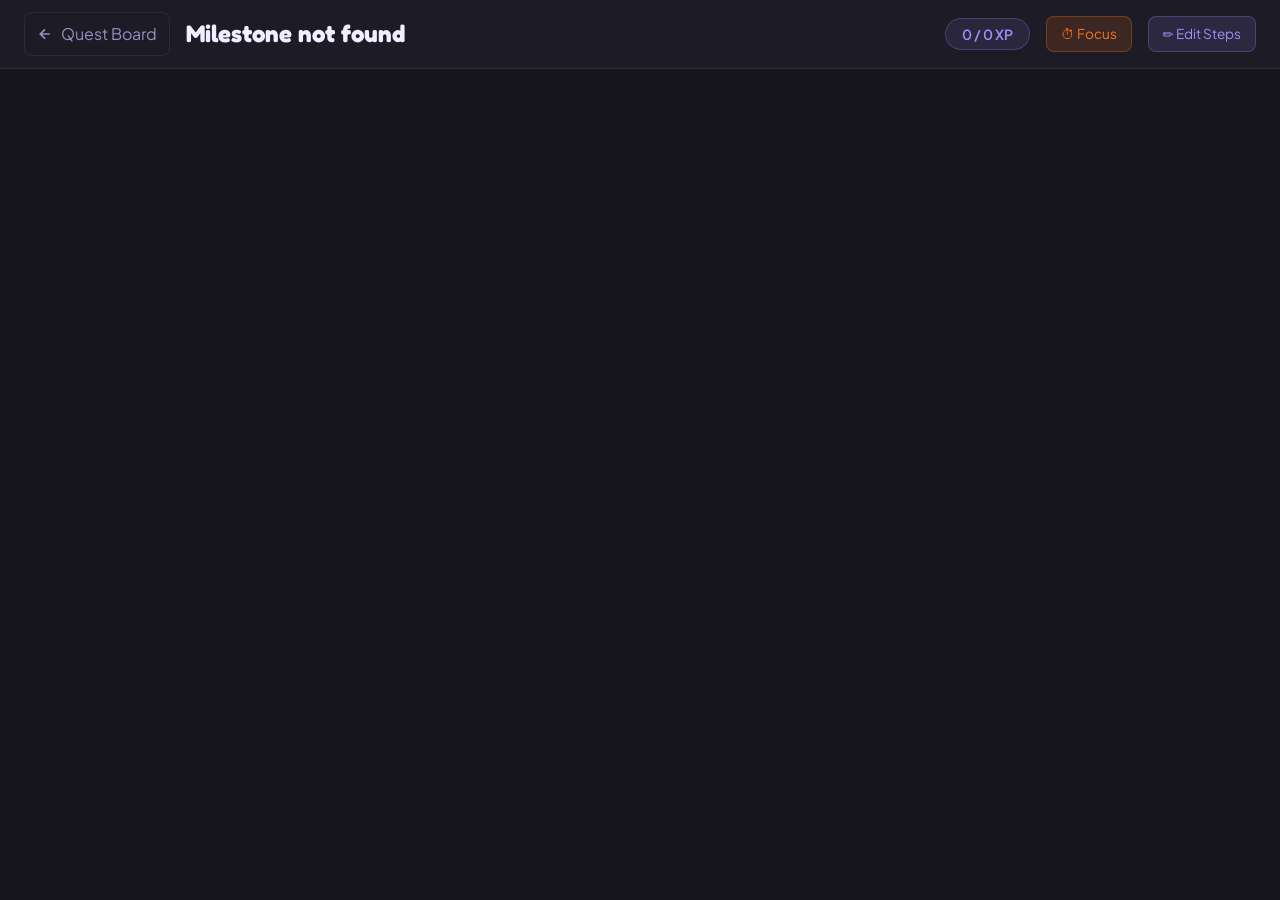
==== detail.html @ 84601f01 "Track restructure: 4 required papers + CSS badges + task editing + dep arrows - data.js: Fixed 128 o" ====
<!DOCTYPE html>
<html lang="en" data-theme="dark">
<head>
  <meta charset="UTF-8" />
  <meta name="viewport" content="width=device-width, initial-scale=1.0" />
  <title>Quest Path — Rahma's Quest Board</title>
  <link rel="preconnect" href="https://fonts.googleapis.com" />
  <link rel="preconnect" href="https://fonts.gstatic.com" crossorigin />
  <link href="https://fonts.googleapis.com/css2?family=Fredoka:wght@400;500;600;700&family=Plus+Jakarta+Sans:wght@400;500;600;700&display=swap" rel="stylesheet" />
  <link rel="stylesheet" href="style.css" />
</head>
<body class="detail-page">

<!-- HEADER -->
<header class="detail-header">
  <div class="detail-header-inner">
    <a href="index.html" class="back-btn">
      <svg width="16" height="16" viewBox="0 0 24 24" fill="none" stroke="currentColor" stroke-width="2.5"><path d="M19 12H5M12 19l-7-7 7-7"/></svg>
      Quest Board
    </a>
    <div class="detail-milestone-title" id="detailTitle">Loading…</div>
    <div class="xp-progress-badge" id="xpProgressBadge">0 / 0 XP</div>
    <button class="focus-mode-btn" id="detailFocusBtn" style="flex-shrink:0">⏱ Focus</button>
    <button class="edit-steps-btn" id="editStepsBtn" title="Add, remove or edit steps in this milestone">✏️ Edit Steps</button>
    <!-- Lead time warning (inline) -->
    <div id="detailLeadWarn" class="lead-time-badge" style="display:none"></div>
  </div>
</header>

<!-- CANDY LAND PATH -->
<div class="candy-path-container">
  <div class="candy-path" id="candyPath">
    <!-- Rendered by JS -->
  </div>
</div>

<!-- EDIT STEPS MODAL -->
<div class="edit-steps-overlay" id="editStepsOverlay" style="display:none" role="dialog" aria-modal="true" aria-label="Edit steps">
  <div class="edit-steps-modal">
    <div class="edit-steps-header">
      <h3 class="edit-steps-title">✏️ Edit Steps</h3>
      <button class="edit-steps-close" id="editStepsClose" aria-label="Close">&times;</button>
    </div>
    <p class="edit-steps-hint">Edits are saved locally and override the defaults for this milestone only.</p>
    <div class="edit-steps-list" id="editStepsList"></div>
    <div class="edit-steps-footer">
      <button class="edit-add-btn" id="editAddStepBtn">+ Add Step</button>
      <button class="edit-reset-btn" id="editResetBtn">Reset to defaults</button>
      <button class="edit-apply-btn" id="editApplyBtn">✓ Apply &amp; Close</button>
    </div>
  </div>
</div>

<!-- STEP DETAIL DRAWER -->
<div class="step-drawer-overlay" id="stepDrawerOverlay">
  <div class="step-drawer" id="stepDrawer" role="dialog" aria-modal="true">
    <div class="step-drawer-handle"></div>
    <div class="step-drawer-header">
      <div>
        <div id="drawerTypeBadge" class="step-type-badge type-code" style="margin-bottom:8px"></div>
        <h3 class="step-drawer-title" id="drawerTitle">Step title</h3>
      </div>
      <button class="step-drawer-close" id="drawerClose" aria-label="Close">
        <svg width="14" height="14" viewBox="0 0 24 24" fill="none" stroke="currentColor" stroke-width="2.5"><path d="M18 6 6 18M6 6l12 12"/></svg>
      </button>
    </div>

    <p class="step-drawer-desc" id="drawerDesc"></p>

    <!-- Gate criteria (shown for gate steps) -->
    <div id="drawerGateBox" class="gate-criteria-box" style="display:none">
      <div class="gate-criteria-title">🛡 Robustness Gate Criteria</div>
      <div id="drawerGateItems"></div>
    </div>

    <!-- Checklist -->
    <div id="drawerChecklistSection" style="display:none">
      <div class="checklist-section-title">Checklist</div>
      <div id="drawerChecklist"></div>
    </div>

    <!-- TRIAGE FIELDS IN STEP DRAWER -->
    <div class="triage-fields-section" style="margin-top:20px">
      <div class="triage-fields-title">Priority & Triage</div>
      <div class="triage-field-row">
        <label class="triage-toggle-label">
          <input type="checkbox" id="drawerPhdCritical" checked />
          <span class="triage-toggle-switch"></span>
          PhD Critical Path
        </label>
        <span class="triage-field-hint">On the path to graduation/publication?</span>
      </div>
      <div class="triage-field-row">
        <label class="modal-field-label" for="drawerDueDate">Due Date</label>
        <input type="date" id="drawerDueDate" class="modal-input triage-date-input" />
        <span class="triage-field-hint">External deadlines only</span>
      </div>
      <div class="triage-field-row">
        <label class="modal-field-label" for="drawerComputeLead">Compute/wet-lab lead time (hours)</label>
        <input type="number" id="drawerComputeLead" class="modal-input triage-number-input" placeholder="e.g. 24, 72" min="0" />
        <span class="triage-field-hint">e.g. 24 for decoder run, 72 for IF protocol</span>
      </div>
    </div>

    <div class="drawer-actions" id="drawerActions">
      <button class="focus-session-btn" id="drawerFocusBtn">⏱ Start 90-min Focus Session</button>
      <button class="mark-done-btn" id="drawerMarkDone">✓ Mark Step Complete</button>
    </div>

    <!-- Session count -->
    <div class="session-dots-area" id="drawerSessionArea" style="margin-top:16px">
      <div class="session-dots-label">Focus Sessions</div>
      <div class="session-dots" id="drawerSessionDots"></div>
    </div>
  </div>
</div>

<!-- CONFETTI -->
<canvas id="confettiCanvas" aria-hidden="true"></canvas>

<script src="data.js"></script>
<script src="app.js"></script>
<script src="triage.js"></script>
<script>
// ============================================================
// DETAIL PAGE — Candy Land path renderer
// ============================================================

const STEPS_PER_ROW = 4;
const TYPE_CLASS = {
  code: 'type-code', figure: 'type-figure', wetlab: 'type-wetlab',
  learning: 'type-learning', validation: 'type-validation',
  writing: 'type-writing', setup: 'type-setup',
};
const TYPE_LABEL = {
  code: 'CODE', figure: 'FIGURE', wetlab: 'WET LAB',
  learning: 'LEARN', validation: 'VALIDATE', writing: 'WRITING', setup: 'SETUP',
};

let currentMilestone = null;
let currentStep = null;
let allFlatSteps = []; // [{step, milestoneId, isGate, isReward}, ...]

// Parse URL param
function getMilestoneId() {
  return new URLSearchParams(window.location.search).get('id');
}

function findMilestone(id) {
  for (const trackId of TRACK_ORDER) {
    for (const m of (QUEST_DATA[trackId] || [])) {
      if (m.id === id) return m;
    }
  }
  // Custom projects
  for (const proj of loadCustomProjects()) {
    for (const m of (proj.milestones || [])) {
      if (m.id === id) return m;
    }
  }
  return null;
}

function getAccentVar(category) {
  const map = {
    flagship:'var(--c-flagship)', methods:'var(--c-methods)', network:'var(--c-network)',
    package:'var(--c-package)', cursor:'var(--c-cursor)', learning:'var(--c-learning)', career:'var(--c-career)',
  };
  return map[category] || 'var(--c-flagship)';
}

// Custom steps helpers (defined early so buildFlatSteps can use them)
function _getCustomStepsEarly(milestoneId) {
  try { return JSON.parse(localStorage.getItem('custom_steps_' + milestoneId) || 'null'); } catch { return null; }
}

// Build flat steps list including gate + reward sentinel
function buildFlatSteps(milestone) {
  const flat = [];
  // Use custom steps if present, otherwise use milestone.steps
  const custom = _getCustomStepsEarly(milestone.id);
  const stepsToUse = custom !== null ? custom : (milestone.steps || []);
  stepsToUse.forEach(step => {
    flat.push({ step, milestoneId: milestone.id, isGate: false, isReward: false });
  });
  if (milestone.gate) {
    flat.push({
      step: { id: milestone.id + '-gate', title: milestone.gate.title, type: 'gate', xp: 0 },
      milestoneId: milestone.id, isGate: true, isReward: false, gate: milestone.gate,
    });
  }
  flat.push({
    step: { id: milestone.id + '-reward', title: milestone.reward || '🏆 Milestone Complete!', type: 'reward', xp: 0 },
    milestoneId: milestone.id, isGate: false, isReward: true,
  });
  return flat;
}

function getStepStatus(milestoneId, stepId, idx, flatSteps) {
  // Gate/reward use special keys
  const ss = getStepState(milestoneId, stepId);
  if (ss.status === 'done') return 'done';
  // Determine if unlocked: step 0 always unlocked, otherwise prev must be done
  if (idx === 0) return ss.status === 'inprogress' ? 'active' : 'active'; // first step always active
  const prevEntry = flatSteps[idx - 1];
  if (!prevEntry) return 'locked';
  const prevState = getStepState(milestoneId, prevEntry.step.id);
  if (prevState.status === 'done') {
    return ss.status === 'inprogress' ? 'active' : 'active';
  }
  return 'locked';
}

function computeStepStatuses(milestoneId, flatSteps) {
  // Walk through, determine each step's effective display state
  const statuses = [];
  let foundActive = false;
  for (let i = 0; i < flatSteps.length; i++) {
    const entry = flatSteps[i];
    const ss = getStepState(milestoneId, entry.step.id);
    if (ss.status === 'done') {
      statuses.push('done');
    } else if (!foundActive) {
      // First non-done step = active
      foundActive = true;
      statuses.push('active');
    } else {
      statuses.push('locked');
    }
  }
  return statuses;
}

// SVG avatar — little researcher
const AVATAR_SVG = `<svg width="32" height="36" viewBox="0 0 32 36" fill="none" xmlns="http://www.w3.org/2000/svg" aria-label="You are here">
  <circle cx="16" cy="8" r="6" fill="#a78bfa"/>
  <path d="M6 28c0-5.523 4.477-10 10-10s10 4.477 10 10" fill="#a78bfa" opacity="0.85"/>
  <rect x="11" y="18" width="10" height="11" rx="2" fill="#06b6d4" opacity="0.9"/>
  <circle cx="16" cy="8" r="3.5" fill="white" opacity="0.3"/>
  <circle cx="14.5" cy="7.5" r="1" fill="white"/>
  <circle cx="17.5" cy="7.5" r="1" fill="white"/>
  <path d="M14 10 Q16 11.5 18 10" stroke="white" stroke-width="1" stroke-linecap="round" fill="none"/>
  <ellipse cx="16" cy="36" rx="8" ry="3" fill="#a78bfa" opacity="0.18"/>
</svg>`;

function renderPath(milestone) {
  const container = document.getElementById('candyPath');
  container.innerHTML = '';
  const accent = getAccentVar(milestone.category);
  document.documentElement.style.setProperty('--detail-accent', accent);

  const flatSteps = buildFlatSteps(milestone);
  allFlatSteps = flatSteps;
  const statuses = computeStepStatuses(milestone.id, flatSteps);
  const activeIdx = statuses.indexOf('active');

  // Chunk into rows of STEPS_PER_ROW
  let idx = 0;
  let rowNum = 0;
  while (idx < flatSteps.length) {
    const rowEntries = flatSteps.slice(idx, idx + STEPS_PER_ROW);
    const rowStatuses = statuses.slice(idx, idx + STEPS_PER_ROW);
    const isReverse = rowNum % 2 === 1;
    const isLastRow = idx + STEPS_PER_ROW >= flatSteps.length;

    const rowDiv = document.createElement('div');
    rowDiv.className = 'path-row' + (isReverse ? ' reverse' : '');

    rowEntries.forEach((entry, ri) => {
      const globalIdx = idx + ri;
      const status = rowStatuses[ri];
      const step = entry.step;

      // Step card
      const card = document.createElement('div');
      const isActive = status === 'active';
      const isDone = status === 'done';
      const isLocked = status === 'locked';
      let cardClass = 'step-card';
      if (entry.isGate) cardClass += ' gate-card';
      else if (entry.isReward) cardClass += ' reward-card';
      else if (isDone) cardClass += ' done';
      else if (isActive) cardClass += ' active';
      else if (isLocked) cardClass += ' locked';
      card.className = cardClass;
      card.dataset.stepIdx = globalIdx;
      card.setAttribute('tabindex', isLocked ? '-1' : '0');

      // Avatar on active step
      if (isActive) {
        const avatarWrap = document.createElement('div');
        avatarWrap.className = 'user-avatar-wrap';
        avatarWrap.setAttribute('aria-label', 'You are here');
        avatarWrap.innerHTML = AVATAR_SVG;
        card.appendChild(avatarWrap);
      }

      // Step number / icon
      const numDiv = document.createElement('div');
      numDiv.className = 'step-num';
      if (entry.isGate) numDiv.textContent = '🛡';
      else if (entry.isReward) numDiv.textContent = '🏆';
      else numDiv.textContent = (globalIdx + 1).toString();
      card.appendChild(numDiv);

      // Type badge
      const badge = document.createElement('div');
      const typeKey = step.type || 'code';
      badge.className = 'step-type-badge ' + (TYPE_CLASS[typeKey] || 'type-code');
      badge.textContent = entry.isGate ? 'GATE' : entry.isReward ? 'REWARD' : (TYPE_LABEL[typeKey] || typeKey.toUpperCase());
      card.appendChild(badge);

      // Title
      const titleDiv = document.createElement('div');
      titleDiv.className = 'step-title';
      titleDiv.textContent = step.title;
      card.appendChild(titleDiv);

      // XP
      if (step.xp && !entry.isGate && !entry.isReward) {
        const xpDiv = document.createElement('div');
        xpDiv.className = 'step-xp';
        xpDiv.textContent = '+' + step.xp + ' XP';
        card.appendChild(xpDiv);
      }

      // Overlay icons
      if (isDone) {
        const chk = document.createElement('div');
        chk.className = 'step-done-check';
        chk.textContent = '✓';
        card.appendChild(chk);
      } else if (isLocked) {
        const lck = document.createElement('div');
        lck.className = 'step-lock-icon';
        lck.textContent = '🔒';
        card.appendChild(lck);
      }

      // Lead time badge on step card
      const triageData = getStepTriageData(milestone.id, step.id);
      if (triageData && triageData.compute_lead_hrs && triageData.due_date && !isDone) {
        const warn = getLeadTimeWarning(triageData);
        if (warn) {
          const badge2 = document.createElement('div');
          badge2.className = 'step-lead-badge ' + (warn.level === 'red' ? 'lead-red' : 'lead-yellow');
          badge2.textContent = '⏰';
          badge2.title = warn.message;
          card.appendChild(badge2);
        }
      }

      // Quadrant badge
      if (!entry.isGate && !entry.isReward) {
        const q = getStepQuadrant(milestone.id, step.id, step);
        if (q === 'Q1') {
          const qb = document.createElement('div');
          qb.className = 'step-quadrant-badge q1-badge';
          qb.textContent = 'Q1';
          card.appendChild(qb);
        } else if (q === 'Q3') {
          const qb = document.createElement('div');
          qb.className = 'step-quadrant-badge q3-badge';
          qb.textContent = 'Q3';
          card.appendChild(qb);
        }
      }

      // Click handler
      if (!isLocked || entry.isReward) {
        card.addEventListener('click', () => openStepDrawer(globalIdx));
        card.addEventListener('keydown', e => { if (e.key === 'Enter' || e.key === ' ') openStepDrawer(globalIdx); });
      }

      rowDiv.appendChild(card);

      // Connector between cards
      if (ri < rowEntries.length - 1) {
        const conn = document.createElement('div');
        conn.className = 'connector';
        conn.setAttribute('aria-hidden', 'true');
        conn.innerHTML = '<svg width="14" height="14" viewBox="0 0 24 24" fill="none" stroke="currentColor" stroke-width="2.5" opacity="0.3"><path d="M5 12h14M12 5l7 7-7 7"/></svg>';
        rowDiv.appendChild(conn);
      }
    });

    container.appendChild(rowDiv);

    // Curved connector between rows (not after last)
    if (!isLastRow) {
      const connRow = document.createElement('div');
      connRow.className = 'path-row-connector' + (isReverse ? ' reverse' : '');
      connRow.setAttribute('aria-hidden', 'true');
      // A curved arrow suggesting the path turns
      connRow.innerHTML = isReverse
        ? `<svg width="48" height="40" viewBox="0 0 48 40" fill="none" stroke="currentColor" stroke-width="2" opacity="0.45"><path d="M44 4 C44 24 4 16 4 36" stroke-dasharray="4 3" stroke-linecap="round"/><path d="M4 30 L4 36 L10 36"/></svg>`
        : `<svg width="48" height="40" viewBox="0 0 48 40" fill="none" stroke="currentColor" stroke-width="2" opacity="0.45"><path d="M4 4 C4 24 44 16 44 36" stroke-dasharray="4 3" stroke-linecap="round"/><path d="M44 30 L44 36 L38 36"/></svg>`;
      container.appendChild(connRow);
    }

    idx += STEPS_PER_ROW;
    rowNum++;
  }
}

function updateXPBadge(milestone) {
  const badge = document.getElementById('xpProgressBadge');
  let earned = 0;
  let total = 0;
  (milestone.steps || []).forEach(step => {
    total += (step.xp || 0);
    if (getStepState(milestone.id, step.id).status === 'done') earned += (step.xp || 0);
  });
  badge.textContent = `${earned} / ${total} XP`;
}

// ---- STEP DRAWER ----
function openStepDrawer(flatIdx) {
  const entry = allFlatSteps[flatIdx];
  if (!entry) return;
  currentStep = entry;
  const step = entry.step;
  const milestoneId = entry.milestoneId;

  document.getElementById('drawerTitle').textContent = step.title;

  const typeKey = step.type || 'code';
  const typeBadge = document.getElementById('drawerTypeBadge');
  typeBadge.className = 'step-type-badge ' + (TYPE_CLASS[typeKey] || 'type-code');
  typeBadge.textContent = entry.isGate ? 'GATE' : entry.isReward ? 'REWARD' : (TYPE_LABEL[typeKey] || typeKey.toUpperCase());

  document.getElementById('drawerDesc').textContent = step.desc || (entry.isReward ? currentMilestone.reward || '' : '');

  // Gate box
  const gateBox = document.getElementById('drawerGateBox');
  const gateItems = document.getElementById('drawerGateItems');
  if (entry.isGate && entry.gate) {
    gateBox.style.display = '';
    gateItems.innerHTML = (entry.gate.items || []).map(item =>
      `<div class="gate-criteria-item"><span>◆</span><span>${item}</span></div>`
    ).join('');
  } else {
    gateBox.style.display = 'none';
  }

  // Checklist
  const checkSection = document.getElementById('drawerChecklistSection');
  const checkDiv = document.getElementById('drawerChecklist');
  if (step.checklist && step.checklist.length) {
    checkSection.style.display = '';
    const ss = getStepState(milestoneId, step.id);
    const checked = ss.checklist || {};
    checkDiv.innerHTML = '';
    step.checklist.forEach((item, ci) => {
      const row = document.createElement('div');
      row.className = 'checklist-item';
      const isChecked = !!checked['item' + ci];
      row.innerHTML = `
        <div class="checklist-checkbox ${isChecked ? 'checked' : ''}"></div>
        <span class="checklist-label ${isChecked ? 'checked' : ''}">${item}</span>
      `;
      row.addEventListener('click', () => toggleChecklist(milestoneId, step.id, ci, step.checklist.length));
      checkDiv.appendChild(row);
    });
  } else {
    checkSection.style.display = 'none';
  }

  // Triage fields
  const triageData = getStepTriageData(milestoneId, step.id);
  const defaultPhdCritical = step.phd_critical !== undefined ? step.phd_critical : true;
  document.getElementById('drawerPhdCritical').checked = triageData.phd_critical !== undefined ? triageData.phd_critical : defaultPhdCritical;
  document.getElementById('drawerDueDate').value = triageData.due_date || '';
  document.getElementById('drawerComputeLead').value = triageData.compute_lead_hrs !== undefined ? triageData.compute_lead_hrs : (step.compute_lead_hrs || '');

  // Session dots
  const sessionDots = document.getElementById('drawerSessionDots');
  const sessions = ss ? (ss.sessions || 0) : 0;
  sessionDots.innerHTML = '';
  const maxDots = Math.max(sessions + 3, 5);
  for (let i = 0; i < maxDots; i++) {
    const dot = document.createElement('div');
    dot.className = 'session-dot' + (i < sessions ? ' filled' : '');
    sessionDots.appendChild(dot);
  }

  // Mark done button state
  const markDoneBtn = document.getElementById('drawerMarkDone');
  const stepSs = getStepState(milestoneId, step.id);
  if (stepSs.status === 'done') {
    markDoneBtn.textContent = '✓ Completed!';
    markDoneBtn.disabled = true;
  } else {
    markDoneBtn.textContent = '✓ Mark Step Complete';
    markDoneBtn.disabled = false;
    // Require all checklist items if checklist exists
    if (step.checklist && step.checklist.length) {
      const checked = getStepState(milestoneId, step.id).checklist || {};
      const allDone = step.checklist.every((_, ci) => !!checked['item' + ci]);
      markDoneBtn.disabled = !allDone;
      markDoneBtn.title = allDone ? '' : 'Complete all checklist items first';
    }
  }

  // Focus button
  document.getElementById('drawerFocusBtn').onclick = () => {
    window.location.href = `focus.html?stepId=${encodeURIComponent(step.id)}&milestoneId=${encodeURIComponent(milestoneId)}`;
  };

  // Hide actions for reward card
  document.getElementById('drawerActions').style.display = entry.isReward ? 'none' : '';

  // Open
  const overlay = document.getElementById('stepDrawerOverlay');
  overlay.classList.add('open');
  document.body.style.overflow = 'hidden';
}

function closeStepDrawer() {
  // Save triage fields before closing
  if (currentStep) {
    const milestoneId = currentStep.milestoneId;
    const stepId = currentStep.step.id;
    saveStepTriageData(milestoneId, stepId, {
      phd_critical: document.getElementById('drawerPhdCritical').checked,
      due_date: document.getElementById('drawerDueDate').value || null,
      compute_lead_hrs: parseFloat(document.getElementById('drawerComputeLead').value) || null,
    });
  }
  document.getElementById('stepDrawerOverlay').classList.remove('open');
  document.body.style.overflow = '';
  currentStep = null;
}

function toggleChecklist(milestoneId, stepId, ci, total) {
  const ss = getStepState(milestoneId, stepId);
  const checked = { ...(ss.checklist || {}) };
  checked['item' + ci] = !checked['item' + ci];
  setStepState(milestoneId, stepId, { checklist: checked });

  // Re-render checklist in drawer
  const checkDiv = document.getElementById('drawerChecklist');
  checkDiv.querySelectorAll('.checklist-item').forEach((row, idx) => {
    const box = row.querySelector('.checklist-checkbox');
    const label = row.querySelector('.checklist-label');
    const isNowChecked = !!checked['item' + idx];
    box.className = 'checklist-checkbox' + (isNowChecked ? ' checked' : '');
    label.className = 'checklist-label' + (isNowChecked ? ' checked' : '');
  });

  // Update mark done button
  const markDoneBtn = document.getElementById('drawerMarkDone');
  const allDone = Object.keys(checked).length === total && Object.values(checked).every(Boolean);
  markDoneBtn.disabled = !allDone;
  markDoneBtn.title = allDone ? '' : 'Complete all checklist items first';
}

function markStepDone() {
  if (!currentStep) return;
  const { step, milestoneId } = currentStep;
  const ss = getStepState(milestoneId, step.id);
  if (ss.status === 'done') return;

  setStepState(milestoneId, step.id, { status: 'done' });

  // XP gain notification
  if (step.xp) {
    showXPToast(step.xp, step.title);
  }

  closeStepDrawer();
  renderPath(currentMilestone);
  updateXPBadge(currentMilestone);
  triggerConfetti();

  // Check if all steps done → milestone done
  const allDone = (currentMilestone.steps || []).every(s => getStepState(milestoneId, s.id).status === 'done');
  if (allDone) {
    setMilestoneState(milestoneId, { status: 'done' });
  }
}

function showXPToast(xp, title) {
  const toast = document.createElement('div');
  toast.className = 'xp-toast';
  toast.innerHTML = `<span class="xp-toast-num">+${xp} XP</span><span class="xp-toast-label">${title}</span>`;
  document.body.appendChild(toast);
  setTimeout(() => toast.classList.add('show'), 50);
  setTimeout(() => {
    toast.classList.remove('show');
    setTimeout(() => toast.remove(), 400);
  }, 2500);
}

// ---- INIT ----
document.addEventListener('DOMContentLoaded', () => {
  loadState();
  // Apply saved theme
  const theme = localStorage.getItem('theme') || 'dark';
  document.documentElement.setAttribute('data-theme', theme);

  const milestoneId = getMilestoneId();
  if (!milestoneId) {
    document.getElementById('detailTitle').textContent = 'Milestone not found';
    return;
  }

  currentMilestone = findMilestone(milestoneId);
  if (!currentMilestone) {
    document.getElementById('detailTitle').textContent = 'Milestone not found';
    return;
  }

  document.title = currentMilestone.title + ' — Quest Board';
  document.getElementById('detailTitle').textContent = currentMilestone.emoji + ' ' + currentMilestone.title;

  // Focus button → top Q1/Q3 step
  document.getElementById('detailFocusBtn').addEventListener('click', () => {
    const flatSteps = buildFlatSteps(currentMilestone);
    const statuses = computeStepStatuses(currentMilestone.id, flatSteps);
    const activeIdx = statuses.indexOf('active');
    if (activeIdx >= 0 && !flatSteps[activeIdx].isGate && !flatSteps[activeIdx].isReward) {
      const step = flatSteps[activeIdx].step;
      window.location.href = `focus.html?stepId=${encodeURIComponent(step.id)}&milestoneId=${encodeURIComponent(currentMilestone.id)}`;
    } else {
      window.location.href = 'focus.html';
    }
  });

  renderPath(currentMilestone);
  updateXPBadge(currentMilestone);

  // Lead time warning in header
  checkDetailLeadWarning(currentMilestone);

  // Drawer events
  document.getElementById('drawerClose').addEventListener('click', closeStepDrawer);
  document.getElementById('stepDrawerOverlay').addEventListener('click', e => {
    if (e.target === document.getElementById('stepDrawerOverlay')) closeStepDrawer();
  });
  document.getElementById('drawerMarkDone').addEventListener('click', markStepDone);
  document.addEventListener('keydown', e => { if (e.key === 'Escape') { closeStepDrawer(); closeEditModal(); } });

  // Edit steps modal
  document.getElementById('editStepsBtn').addEventListener('click', openEditModal);
  document.getElementById('editStepsClose').addEventListener('click', closeEditModal);
  document.getElementById('editAddStepBtn').addEventListener('click', addNewStep);
  document.getElementById('editResetBtn').addEventListener('click', resetToDefault);
  document.getElementById('editApplyBtn').addEventListener('click', applyEditChanges);
  document.getElementById('editStepsOverlay').addEventListener('click', e => {
    if (e.target === document.getElementById('editStepsOverlay')) closeEditModal();
  });
});

// ---- STEP EDITING ----
function openEditModal() {
  if (!currentMilestone) return;
  const overlay = document.getElementById('editStepsOverlay');
  renderEditStepsList();
  overlay.style.display = 'flex';
  setTimeout(() => overlay.classList.add('open'), 10);
}
function closeEditModal() {
  const overlay = document.getElementById('editStepsOverlay');
  overlay.classList.remove('open');
  setTimeout(() => { overlay.style.display = 'none'; }, 250);
}

// Custom steps are stored in localStorage under key `custom_steps_<milestoneId>`
function getCustomSteps(milestoneId) {
  try { return JSON.parse(localStorage.getItem('custom_steps_' + milestoneId) || 'null'); } catch { return null; }
}
function saveCustomSteps(milestoneId, steps) {
  localStorage.setItem('custom_steps_' + milestoneId, JSON.stringify(steps));
}

// Merged steps: custom overrides default if present
function getMergedSteps(milestone) {
  const custom = getCustomSteps(milestone.id);
  return custom !== null ? custom : (milestone.steps || []);
}

function renderEditStepsList() {
  const mid = currentMilestone.id;
  const steps = getMergedSteps(currentMilestone);
  const list = document.getElementById('editStepsList');
  list.innerHTML = '';

  steps.forEach((step, i) => {
    const row = document.createElement('div');
    row.className = 'edit-step-row';
    row.dataset.idx = i;
    row.innerHTML = `
      <div class="edit-step-drag" title="Drag to reorder">↕</div>
      <div class="edit-step-info">
        <input class="edit-step-title-input" value="${escHtml(step.title)}" placeholder="Step title" data-idx="${i}" />
        <input class="edit-step-desc-input" value="${escHtml(step.desc || '')}" placeholder="Description (optional)" data-idx="${i}" />
      </div>
      <button class="edit-step-remove-btn" data-idx="${i}" title="Remove step">&times;</button>
    `;
    row.querySelector('.edit-step-remove-btn').addEventListener('click', () => {
      const s = getMergedSteps(currentMilestone);
      s.splice(i, 1);
      saveCustomSteps(mid, s);
      renderEditStepsList();
    });
    row.querySelector('.edit-step-title-input').addEventListener('input', e => {
      const s = getMergedSteps(currentMilestone);
      s[i].title = e.target.value;
      saveCustomSteps(mid, s);
    });
    row.querySelector('.edit-step-desc-input').addEventListener('input', e => {
      const s = getMergedSteps(currentMilestone);
      s[i].desc = e.target.value;
      saveCustomSteps(mid, s);
    });
    list.appendChild(row);
  });
}

function addNewStep() {
  const mid = currentMilestone.id;
  const s = getMergedSteps(currentMilestone);
  const newStep = {
    id: mid + '-custom-' + Date.now(),
    title: '',
    type: 'code',
    desc: '',
    checklist: [],
    xp: 5,
    cognitive_type: 'deep'
  };
  s.push(newStep);
  saveCustomSteps(mid, s);
  renderEditStepsList();
  // Focus the new title input
  const inputs = document.querySelectorAll('.edit-step-title-input');
  if (inputs.length) inputs[inputs.length - 1].focus();
}

function resetToDefault() {
  if (!currentMilestone) return;
  if (!confirm('Reset to the original steps? Your custom edits will be lost.')) return;
  localStorage.removeItem('custom_steps_' + currentMilestone.id);
  renderEditStepsList();
}

function applyEditChanges() {
  closeEditModal();
  // Re-read merged steps and patch into currentMilestone for rendering
  currentMilestone = Object.assign({}, currentMilestone, { steps: getMergedSteps(currentMilestone) });
  renderPath(currentMilestone);
  updateXPBadge(currentMilestone);
}

function escHtml(str) {
  return (str || '').replace(/&/g,'&amp;').replace(/</g,'&lt;').replace(/>/g,'&gt;').replace(/"/g,'&quot;');
}

function checkDetailLeadWarning(milestone) {
  const warnDiv = document.getElementById('detailLeadWarn');
  const flatSteps = buildFlatSteps(milestone);
  for (const entry of flatSteps) {
    if (entry.isGate || entry.isReward) continue;
    const triageData = getStepTriageData(milestone.id, entry.step.id);
    const leadHrs = triageData.compute_lead_hrs || entry.step.compute_lead_hrs;
    const dueDate = triageData.due_date;
    if (leadHrs && dueDate) {
      const warn = getLeadTimeWarning({ compute_lead_hrs: leadHrs, due_date: dueDate });
      if (warn) {
        warnDiv.style.display = '';
        warnDiv.className = 'lead-time-badge ' + (warn.level === 'red' ? 'lead-red' : 'lead-yellow');
        warnDiv.textContent = warn.level === 'red' ? '🚨 ' + warn.message : '⚠️ ' + warn.message;
        return;
      }
    }
  }
}
</script>
</body>
</html>
---- style.css ----
/* ============================================================
   RAHMA'S PHD QUEST BOARD — STYLES
   Candy Land / board game aesthetic with ADHD-friendly design
   ============================================================ */

/* ---------- DESIGN TOKENS ---------- */
:root {
  /* Type scale */
  --text-xs:   clamp(0.75rem,  0.7rem + 0.25vw, 0.875rem);
  --text-sm:   clamp(0.875rem, 0.8rem + 0.35vw, 1rem);
  --text-base: clamp(1rem,     0.95rem + 0.25vw, 1.125rem);
  --text-lg:   clamp(1.125rem, 1rem + 0.75vw,   1.5rem);
  --text-xl:   clamp(1.5rem,   1.2rem + 1.25vw, 2.25rem);
  --text-2xl:  clamp(2rem,     1.2rem + 2.5vw,  3.5rem);

  /* Spacing */
  --sp-1: 0.25rem; --sp-2: 0.5rem;  --sp-3: 0.75rem; --sp-4: 1rem;
  --sp-5: 1.25rem; --sp-6: 1.5rem;  --sp-8: 2rem;    --sp-10: 2.5rem;
  --sp-12: 3rem;   --sp-16: 4rem;   --sp-20: 5rem;   --sp-24: 6rem;

  /* Radii */
  --r-sm: 0.375rem; --r-md: 0.5rem; --r-lg: 0.75rem;
  --r-xl: 1rem;     --r-2xl: 1.5rem; --r-full: 9999px;

  /* Transitions */
  --ease: cubic-bezier(0.16, 1, 0.3, 1);
  --t-fast: 140ms var(--ease);
  --t-med:  220ms var(--ease);

  /* Track colors — Pastel Studio palette (soft, muted, colorful) */
  --c-dlpfc:    #f4a26d;  /* warm peach — RUSH DLPFC AD */
  --c-dg:       #7ec8a0;  /* sage green — DG Neurogenesis */
  --c-fic:      #a78bfa;  /* soft lavender — RUSH FIC AD */
  --c-bd2:      #f78ca0;  /* dusty rose — BD2 ACC */
  --c-eef2:     #5bc4d6;  /* powder blue — EEF2 Methods (prioritized) */
  --c-package:  #a3d977;  /* pistachio — txomics */
  --c-learning: #fbd26a;  /* butter yellow — Learning */
  --c-career:   #f9a8d4;  /* blush pink — Career */

  /* Legacy aliases for backward compat */
  --c-flagship: var(--c-dlpfc);
  --c-methods:  var(--c-fic);
  --c-network:  var(--c-eef2);
  --c-cursor:   var(--c-dg);

  /* Status colors */
  --s-done:        #10b981;
  --s-inprogress:  #f59e0b;
  --s-pending:     transparent;

  /* Fonts */
  --font-display: 'Fredoka', 'Nunito', system-ui, sans-serif;
  --font-body:    'Plus Jakarta Sans', 'Inter', system-ui, sans-serif;

  /* Content widths */
  --w-page: 1320px;
}

/* ---------- NEON NOIR (dark default) ---------- */
/* Charcoal bg + thin glowing borders + pastel accents on dark */
:root, [data-theme="dark"] {
  --bg:         #16151d;  /* near-black charcoal */
  --bg-2:       #1c1b26;  /* slightly lighter for header/cards */
  --surface:    #211f2e;  /* glass card surface */
  --surface-2:  #2a2840;  /* hover/selected surface */
  --border:     rgba(255,255,255,0.08);  /* barely-there thin border */
  --border-glow: rgba(167,139,250,0.25); /* accent glow border */
  --text:       #f0eeff;  /* warm near-white */
  --text-muted: #9490c0;  /* soft muted purple-grey */
  --text-faint: #3e3c5a;  /* very dim */
  --shadow-sm:  0 1px 4px rgba(0,0,0,0.4);
  --shadow-md:  0 4px 20px rgba(0,0,0,0.5);
  --shadow-lg:  0 12px 48px rgba(0,0,0,0.6);
  --hero-grad:  linear-gradient(135deg, #1a1830 0%, #251d42 50%, #1a2535 100%);
  --glass:      rgba(255,255,255,0.03);
  --glass-border: rgba(255,255,255,0.07);
}

/* ---------- LIGHT MODE (Pastel Studio) ---------- */
[data-theme="light"] {
  --bg:          #faf9f7;  /* warm off-white */
  --bg-2:        #ffffff;
  --surface:     #ffffff;
  --surface-2:   #f5f3f0;
  --border:      rgba(0,0,0,0.08);
  --border-glow: rgba(167,139,250,0.3);
  --text:        #1c1a2e;
  --text-muted:  #6b6690;
  --text-faint:  #c4c2d8;
  --shadow-sm:   0 1px 3px rgba(60,50,120,0.07);
  --shadow-md:   0 4px 16px rgba(60,50,120,0.10);
  --shadow-lg:   0 12px 40px rgba(60,50,120,0.14);
  --hero-grad:   linear-gradient(135deg, #e8e4f7 0%, #f0e8ff 50%, #e4f0f8 100%);
  --glass:       rgba(255,255,255,0.7);
  --glass-border: rgba(0,0,0,0.06);
}

/* ---------- BASE RESET ---------- */
*, *::before, *::after { box-sizing: border-box; margin: 0; padding: 0; }
html {
  -webkit-font-smoothing: antialiased;
  scroll-behavior: smooth;
  scroll-padding-top: var(--sp-16);
}
body {
  font-family: var(--font-body);
  font-size: var(--text-base);
  color: var(--text);
  background: var(--bg);
  min-height: 100dvh;
  line-height: 1.6;
}
img, svg { display: block; max-width: 100%; }
button { cursor: pointer; background: none; border: none; font: inherit; color: inherit; }
h1, h2, h3, h4 { font-family: var(--font-display); line-height: 1.15; text-wrap: balance; }

@media (prefers-reduced-motion: reduce) {
  *, *::before, *::after {
    animation-duration: 0.01ms !important;
    transition-duration: 0.01ms !important;
  }
}

/* ---------- SCROLLBAR ---------- */
::-webkit-scrollbar { width: 6px; height: 6px; }
::-webkit-scrollbar-track { background: transparent; }
::-webkit-scrollbar-thumb { background: var(--border); border-radius: var(--r-full); }

/* ============================================================
   HEADER
   ============================================================ */
.site-header {
  position: sticky;
  top: 0;
  z-index: 100;
  background: var(--bg-2);
  border-bottom: 1px solid var(--border);
  backdrop-filter: blur(12px);
  -webkit-backdrop-filter: blur(12px);
}
.header-inner {
  max-width: var(--w-page);
  margin: 0 auto;
  padding: var(--sp-3) var(--sp-6);
  display: flex;
  align-items: center;
  justify-content: space-between;
  gap: var(--sp-4);
}
.logo-area {
  display: flex;
  align-items: center;
  gap: var(--sp-3);
}
.logo-icon { flex-shrink: 0; }
.logo-text {
  display: flex;
  flex-direction: column;
  gap: 1px;
}
.logo-name {
  font-family: var(--font-display);
  font-size: var(--text-lg);
  font-weight: 700;
  background: linear-gradient(90deg, #a78bfa, #06b6d4);
  -webkit-background-clip: text;
  -webkit-text-fill-color: transparent;
  background-clip: text;
  line-height: 1.1;
}
.logo-sub {
  font-size: var(--text-xs);
  color: var(--text-muted);
}
.header-right {
  display: flex;
  align-items: center;
  gap: var(--sp-4);
}
.graduation-countdown {
  display: flex;
  flex-direction: column;
  align-items: flex-end;
  gap: 1px;
}
.countdown-label {
  font-size: var(--text-xs);
  color: var(--text-muted);
  text-transform: uppercase;
  letter-spacing: 0.05em;
}
.countdown-value {
  font-family: var(--font-display);
  font-size: var(--text-sm);
  font-weight: 700;
  color: var(--c-career);
}
.theme-toggle {
  width: 36px;
  height: 36px;
  border-radius: var(--r-full);
  border: 1px solid var(--border);
  display: flex;
  align-items: center;
  justify-content: center;
  color: var(--text-muted);
  transition: background var(--t-fast), color var(--t-fast);
}
.theme-toggle:hover { background: var(--surface-2); color: var(--text); }

/* ============================================================
   HERO BANNER
   ============================================================ */
.hero-banner {
  background: var(--hero-grad);
  padding: clamp(var(--sp-10), 6vw, var(--sp-20)) var(--sp-6);
  text-align: center;
  position: relative;
  overflow: hidden;
}
.hero-banner::before {
  content: '';
  position: absolute;
  inset: 0;
  background: url("data:image/svg+xml,%3Csvg width='60' height='60' viewBox='0 0 60 60' xmlns='http://www.w3.org/2000/svg'%3E%3Cg fill='none' fill-rule='evenodd'%3E%3Ccircle fill='rgba(255,255,255,0.04)' cx='30' cy='30' r='4'/%3E%3C/g%3E%3C/svg%3E") repeat;
  pointer-events: none;
}
.hero-content { position: relative; z-index: 1; max-width: 640px; margin: 0 auto; }
.hero-badge {
  display: inline-block;
  background: rgba(255,255,255,0.15);
  backdrop-filter: blur(8px);
  border: 1px solid rgba(255,255,255,0.2);
  border-radius: var(--r-full);
  padding: var(--sp-2) var(--sp-4);
  font-size: var(--text-sm);
  color: rgba(255,255,255,0.9);
  margin-bottom: var(--sp-4);
  letter-spacing: 0.04em;
}
.hero-title {
  font-size: var(--text-2xl);
  font-weight: 700;
  color: #ffffff;
  margin-bottom: var(--sp-3);
  letter-spacing: -0.02em;
}
.hero-sub {
  font-size: var(--text-base);
  color: rgba(255,255,255,0.75);
  margin-bottom: var(--sp-8);
  max-width: 52ch;
  margin-left: auto;
  margin-right: auto;
}

/* Progress summary */
.progress-summary {
  display: flex;
  align-items: center;
  justify-content: center;
  gap: var(--sp-6);
  background: rgba(255,255,255,0.1);
  backdrop-filter: blur(8px);
  border: 1px solid rgba(255,255,255,0.15);
  border-radius: var(--r-xl);
  padding: var(--sp-4) var(--sp-8);
  display: inline-flex;
}
.prog-item {
  display: flex;
  flex-direction: column;
  align-items: center;
  gap: var(--sp-1);
}
.prog-num {
  font-family: var(--font-display);
  font-size: var(--text-xl);
  font-weight: 700;
  color: #fff;
  line-height: 1;
}
.prog-label {
  font-size: var(--text-xs);
  color: rgba(255,255,255,0.65);
  text-transform: uppercase;
  letter-spacing: 0.06em;
}
.prog-divider {
  width: 1px;
  height: 36px;
  background: rgba(255,255,255,0.2);
}

/* ============================================================
   LEGEND BAR
   ============================================================ */
.legend-bar {
  background: var(--surface);
  border-bottom: 1px solid var(--border);
  padding: var(--sp-3) var(--sp-6);
  position: sticky;
  top: 57px;
  z-index: 90;
}
.legend-inner {
  max-width: var(--w-page);
  margin: 0 auto;
  display: flex;
  align-items: center;
  gap: var(--sp-6);
  flex-wrap: wrap;
}
.legend-title {
  font-size: var(--text-xs);
  font-weight: 600;
  color: var(--text-muted);
  text-transform: uppercase;
  letter-spacing: 0.07em;
  white-space: nowrap;
}
.legend-items {
  display: flex;
  gap: var(--sp-4);
  flex-wrap: wrap;
  align-items: center;
}
.legend-item {
  display: flex;
  align-items: center;
  gap: var(--sp-2);
  font-size: var(--text-xs);
  color: var(--text-muted);
  white-space: nowrap;
}
.legend-dot {
  width: 10px;
  height: 10px;
  border-radius: var(--r-full);
  flex-shrink: 0;
}
/* New track dots */
.dot-dlpfc    { background: var(--c-dlpfc);    }
.dot-fic      { background: var(--c-fic);      }
.dot-bd2      { background: var(--c-bd2);      }
.dot-dg       { background: var(--c-dg);       }
.dot-eef2     { background: var(--c-eef2);     }
.dot-package  { background: var(--c-package);  }
.dot-learning { background: var(--c-learning); }
.dot-career   { background: var(--c-career);   }
.dot-postgrad { background: var(--c-network);  }
/* Legacy aliases */
.dot-flagship { background: var(--c-flagship); }
.dot-methods  { background: var(--c-methods);  }

/* ============================================================
   TRACK BADGES (Required / Optional / Post-Grad)
   ============================================================ */
.required-badge,
.optional-badge,
.postgrad-badge {
  display: inline-flex;
  align-items: center;
  font-size: 0.62rem;
  font-weight: 700;
  letter-spacing: 0.06em;
  text-transform: uppercase;
  padding: 2px 7px;
  border-radius: var(--r-full);
  vertical-align: middle;
  margin-left: var(--sp-2);
  line-height: 1.5;
}
.required-badge {
  background: rgba(244,162,109,0.18);  /* peach tint — matches dlpfc */
  color: #e8894a;
  border: 1px solid rgba(244,162,109,0.35);
}
.optional-badge {
  background: rgba(91,196,214,0.15);   /* powder blue tint — matches eef2 */
  color: #4aafbf;
  border: 1px solid rgba(91,196,214,0.30);
}
.postgrad-badge {
  background: rgba(156,163,175,0.15);
  color: var(--text-muted);
  border: 1px solid rgba(156,163,175,0.25);
}

/* ============================================================
   REQUIRED TRACK — subtle left accent glow
   ============================================================ */
.track-required {
  border-left: 3px solid var(--c-dlpfc);
}
.track-required[data-track="fic"]  { border-left-color: var(--c-fic); }
.track-required[data-track="bd2"]  { border-left-color: var(--c-bd2); }
.track-required[data-track="dg"]   { border-left-color: var(--c-dg);  }

/* ============================================================
   LEGEND CHIPS (tiny inline pills in legend bar)
   ============================================================ */
.legend-req-chip,
.legend-opt-chip {
  font-size: 0.58rem;
  font-weight: 700;
  letter-spacing: 0.05em;
  text-transform: uppercase;
  padding: 1px 5px;
  border-radius: var(--r-full);
  vertical-align: middle;
  margin-left: 3px;
}
.legend-req-chip {
  background: rgba(244,162,109,0.18);
  color: #e8894a;
  border: 1px solid rgba(244,162,109,0.30);
}
.legend-opt-chip {
  background: rgba(91,196,214,0.15);
  color: #4aafbf;
  border: 1px solid rgba(91,196,214,0.25);
}

/* ============================================================
   DEP ARROW LEGEND CHIP (in legend bar)
   ============================================================ */
.dep-arrow-legend {
  display: inline-flex;
  align-items: center;
  gap: 4px;
  font-size: 0.68rem;
  font-weight: 600;
  color: var(--text-muted);
  background: var(--surface-2);
  border: 1px solid var(--border);
  border-radius: var(--r-full);
  padding: 2px 9px;
  cursor: default;
  white-space: nowrap;
  transition: color var(--t-fast), border-color var(--t-fast);
}
.dep-arrow-legend:hover {
  color: var(--text);
  border-color: var(--text-muted);
}

/* ============================================================
   BOARD CONTAINER & TRACKS
   ============================================================ */
.board-container {
  max-width: var(--w-page);
  margin: 0 auto;
  padding: var(--sp-8) var(--sp-6) var(--sp-24);
  display: flex;
  flex-direction: column;
  gap: var(--sp-10);
  position: relative; /* required for dep-arrows SVG overlay */
}

/* Dependency arrow overlay — drawn by JS in All Projects view */
.dep-arrows-overlay {
  position: absolute;
  top: 0; left: 0;
  pointer-events: none;
  z-index: 5;
}

.track {
  border-radius: var(--r-2xl);
  background: var(--surface);
  border: 1px solid var(--border);
  overflow: hidden;
  box-shadow: var(--shadow-sm);
  transition: box-shadow var(--t-med);
}
.track:hover { box-shadow: var(--shadow-md); }

/* Track header */
.track-header {
  display: flex;
  align-items: center;
  gap: var(--sp-4);
  padding: var(--sp-5) var(--sp-6);
  border-bottom: 1px solid var(--border);
  background: var(--surface-2);
}
.track-icon {
  font-size: 1.75rem;
  flex-shrink: 0;
  line-height: 1;
}
.track-title {
  font-size: var(--text-lg);
  font-weight: 700;
  color: var(--text);
  margin: 0;
}
.track-desc {
  font-size: var(--text-xs);
  color: var(--text-muted);
  margin-top: var(--sp-1);
}
.track-progress-ring {
  margin-left: auto;
  flex-shrink: 0;
  /* Mini progress badge rendered by JS */
}
.track-prog-badge {
  display: flex;
  align-items: center;
  gap: var(--sp-2);
  background: var(--surface);
  border: 1px solid var(--border);
  border-radius: var(--r-full);
  padding: var(--sp-1) var(--sp-3);
  font-size: var(--text-xs);
  font-weight: 600;
  color: var(--text-muted);
  white-space: nowrap;
}
.track-prog-bar {
  width: 60px;
  height: 6px;
  background: var(--border);
  border-radius: var(--r-full);
  overflow: hidden;
}
.track-prog-fill {
  height: 100%;
  border-radius: var(--r-full);
  transition: width 0.6s var(--ease);
}

/* ============================================================
   BOARD ROW — the Candy Land path
   ============================================================ */
.board-row {
  display: flex;
  flex-wrap: wrap;
  gap: var(--sp-4);
  padding: var(--sp-6);
  align-items: flex-start;
}

/* ============================================================
   MILESTONE CARD (the squares on the board)
   ============================================================ */
.milestone-card {
  position: relative;
  flex: 0 0 auto;
  width: clamp(140px, 16vw, 180px);
  border-radius: var(--r-xl);
  border: 2px solid transparent;
  background: var(--bg);
  padding: var(--sp-4);
  cursor: pointer;
  transition: transform var(--t-fast), box-shadow var(--t-fast), border-color var(--t-fast);
  display: flex;
  flex-direction: column;
  gap: var(--sp-2);
  user-select: none;
}
.milestone-card:hover {
  transform: translateY(-4px) scale(1.02);
  box-shadow: var(--shadow-md);
}
.milestone-card:active { transform: translateY(-1px) scale(0.99); }
.milestone-card:focus-visible {
  outline: 3px solid var(--c-flagship);
  outline-offset: 2px;
}

/* Track color accent on left edge */
.milestone-card::before {
  content: '';
  position: absolute;
  left: 0;
  top: var(--sp-3);
  bottom: var(--sp-3);
  width: 4px;
  border-radius: var(--r-full);
  background: var(--card-accent, var(--c-flagship));
}

/* Status states */
.milestone-card[data-status="done"] {
  background: color-mix(in oklab, var(--card-accent) 8%, var(--bg));
  border-color: color-mix(in oklab, var(--card-accent) 40%, transparent);
}
.milestone-card[data-status="inprogress"] {
  border-color: color-mix(in oklab, var(--card-accent) 60%, transparent);
  background: color-mix(in oklab, var(--card-accent) 5%, var(--bg));
  animation: pulse-border 2.5s ease-in-out infinite;
}
.milestone-card[data-status="pending"] {
  opacity: 0.85;
}

@keyframes pulse-border {
  0%, 100% { border-color: color-mix(in oklab, var(--card-accent) 30%, transparent); }
  50% { border-color: color-mix(in oklab, var(--card-accent) 70%, transparent); }
}

/* Card elements */
.card-emoji {
  font-size: 1.5rem;
  line-height: 1;
  margin-left: var(--sp-2);
}
.card-title {
  font-family: var(--font-display);
  font-size: var(--text-sm);
  font-weight: 600;
  color: var(--text);
  line-height: 1.25;
  margin-left: var(--sp-2);
}
.card-priority {
  font-size: var(--text-xs);
  color: var(--text-faint);
  margin-left: var(--sp-2);
}
.card-status-icon {
  position: absolute;
  top: var(--sp-2);
  right: var(--sp-2);
  width: 22px;
  height: 22px;
  border-radius: var(--r-full);
  display: flex;
  align-items: center;
  justify-content: center;
  font-size: 12px;
  transition: background var(--t-fast);
}
.status-icon-done       { background: var(--s-done); color: white; }
.status-icon-inprogress { background: var(--s-inprogress); color: white; }
.status-icon-pending    { background: var(--border); color: var(--text-faint); }

/* Connector dot between cards */
.connector {
  display: flex;
  align-items: center;
  justify-content: center;
  flex-shrink: 0;
  align-self: center;
  color: var(--text-faint);
  font-size: 1.2rem;
  user-select: none;
}

/* ============================================================
   MODAL
   ============================================================ */
.modal-overlay {
  position: fixed;
  inset: 0;
  background: rgba(10, 8, 25, 0.7);
  backdrop-filter: blur(8px);
  z-index: 500;
  display: flex;
  align-items: center;
  justify-content: center;
  padding: var(--sp-4);
  opacity: 0;
  pointer-events: none;
  transition: opacity var(--t-med);
}
.modal-overlay.open {
  opacity: 1;
  pointer-events: all;
}
.modal-card {
  background: var(--surface);
  border: 1px solid var(--border);
  border-radius: var(--r-2xl);
  padding: var(--sp-8);
  width: 100%;
  max-width: 520px;
  max-height: 90dvh;
  overflow-y: auto;
  position: relative;
  box-shadow: var(--shadow-lg);
  transform: scale(0.95) translateY(12px);
  transition: transform var(--t-med);
}
.modal-overlay.open .modal-card {
  transform: scale(1) translateY(0);
}
.modal-close {
  position: absolute;
  top: var(--sp-4);
  right: var(--sp-4);
  width: 32px;
  height: 32px;
  border-radius: var(--r-full);
  border: 1px solid var(--border);
  display: flex;
  align-items: center;
  justify-content: center;
  color: var(--text-muted);
  transition: background var(--t-fast), color var(--t-fast);
}
.modal-close:hover { background: var(--surface-2); color: var(--text); }

.modal-category-badge {
  display: inline-flex;
  align-items: center;
  gap: var(--sp-2);
  padding: var(--sp-1) var(--sp-3);
  border-radius: var(--r-full);
  font-size: var(--text-xs);
  font-weight: 600;
  margin-bottom: var(--sp-4);
  letter-spacing: 0.04em;
  background: color-mix(in oklab, var(--card-accent, #888) 15%, transparent);
  color: var(--card-accent, #888);
  border: 1px solid color-mix(in oklab, var(--card-accent, #888) 30%, transparent);
}
.modal-title {
  font-size: var(--text-xl);
  font-weight: 700;
  color: var(--text);
  margin-bottom: var(--sp-4);
}
.modal-desc {
  font-size: var(--text-sm);
  color: var(--text-muted);
  line-height: 1.7;
  margin-bottom: var(--sp-6);
}
.modal-meta {
  background: var(--surface-2);
  border-radius: var(--r-lg);
  padding: var(--sp-4);
  margin-bottom: var(--sp-6);
  display: flex;
  flex-direction: column;
  gap: var(--sp-2);
}
.modal-meta-item {
  display: flex;
  align-items: flex-start;
  gap: var(--sp-2);
  font-size: var(--text-sm);
  color: var(--text-muted);
}
.modal-meta-bullet {
  flex-shrink: 0;
  color: var(--card-accent, #888);
  margin-top: 3px;
}
.modal-status-row {
  display: flex;
  align-items: center;
  gap: var(--sp-4);
  margin-bottom: var(--sp-4);
  flex-wrap: wrap;
}
.modal-status-label {
  font-size: var(--text-xs);
  font-weight: 600;
  color: var(--text-muted);
  text-transform: uppercase;
  letter-spacing: 0.06em;
  white-space: nowrap;
}
.status-buttons {
  display: flex;
  gap: var(--sp-2);
  flex-wrap: wrap;
}
.status-btn {
  padding: var(--sp-2) var(--sp-4);
  border-radius: var(--r-full);
  border: 1.5px solid var(--border);
  font-size: var(--text-xs);
  font-weight: 600;
  color: var(--text-muted);
  background: transparent;
  transition: all var(--t-fast);
  cursor: pointer;
  display: flex;
  align-items: center;
  gap: var(--sp-2);
}
.status-btn:hover { border-color: var(--card-accent, #888); color: var(--text); }
.status-btn.active-done {
  background: color-mix(in oklab, var(--s-done) 15%, transparent);
  border-color: var(--s-done);
  color: var(--s-done);
}
.status-btn.active-inprogress {
  background: color-mix(in oklab, var(--s-inprogress) 15%, transparent);
  border-color: var(--s-inprogress);
  color: var(--s-inprogress);
}
.status-btn.active-pending {
  background: var(--surface-2);
  border-color: var(--border);
  color: var(--text-muted);
}

/* Notes */
.modal-notes-row {
  display: flex;
  flex-direction: column;
  gap: var(--sp-2);
  margin-bottom: var(--sp-6);
}
.notes-label {
  font-size: var(--text-xs);
  font-weight: 600;
  color: var(--text-muted);
  text-transform: uppercase;
  letter-spacing: 0.06em;
}
.notes-area {
  background: var(--surface-2);
  border: 1px solid var(--border);
  border-radius: var(--r-lg);
  padding: var(--sp-3) var(--sp-4);
  font-family: var(--font-body);
  font-size: var(--text-sm);
  color: var(--text);
  resize: vertical;
  min-height: 80px;
  transition: border-color var(--t-fast);
  width: 100%;
}
.notes-area:focus { outline: none; border-color: var(--card-accent, #888); }
.notes-area::placeholder { color: var(--text-faint); }

.modal-save-btn {
  width: 100%;
  padding: var(--sp-3) var(--sp-6);
  background: linear-gradient(135deg, #a78bfa, #06b6d4);
  color: white;
  border-radius: var(--r-lg);
  font-family: var(--font-display);
  font-size: var(--text-base);
  font-weight: 600;
  transition: opacity var(--t-fast), transform var(--t-fast);
  letter-spacing: 0.02em;
}
.modal-save-btn:hover { opacity: 0.9; transform: translateY(-1px); }
.modal-save-btn:active { transform: translateY(0); }

/* ============================================================
   CONFETTI CANVAS
   ============================================================ */
#confettiCanvas {
  position: fixed;
  top: 0;
  left: 0;
  width: 100%;
  height: 100%;
  pointer-events: none;
  z-index: 1000;
}

/* ============================================================
   RESPONSIVE
   ============================================================ */
@media (max-width: 768px) {
  .board-row { gap: var(--sp-3); }
  .milestone-card { width: clamp(130px, 40vw, 160px); }
  .header-inner { padding: var(--sp-3) var(--sp-4); }
  .logo-sub { display: none; }
  .legend-bar { top: 52px; }
  .legend-items { gap: var(--sp-3); }
  .modal-card { padding: var(--sp-5); }
}

@media (max-width: 480px) {
  .milestone-card { width: calc(50% - var(--sp-2)); }
  .progress-summary { gap: var(--sp-4); padding: var(--sp-3) var(--sp-5); }
  .prog-num { font-size: var(--text-lg); }
  .board-container { padding: var(--sp-5) var(--sp-4) var(--sp-16); }
}

/* ============================================================
   V2 ADDITIONS — XP BAR, FOCUS MODE, DETAIL, TRACKER
   ============================================================ */

/* ---------- ACCENT GRADIENT VAR ---------- */
:root {
  --accent-grad: linear-gradient(90deg, #a78bfa, #06b6d4);
}

/* ---------- XP BAR ---------- */
.xp-bar-area {
  display: flex;
  align-items: center;
  gap: 8px;
  flex-shrink: 0;
}
.level-badge {
  background: var(--accent-grad);
  color: white;
  border-radius: 99px;
  padding: 2px 10px;
  font-family: var(--font-display);
  font-size: 0.8rem;
  font-weight: 600;
  white-space: nowrap;
  flex-shrink: 0;
}
.xp-bar-wrap {
  width: 100px;
  height: 8px;
  background: rgba(255,255,255,0.1);
  border-radius: 99px;
  overflow: hidden;
  flex-shrink: 0;
}
.xp-bar-fill {
  height: 100%;
  background: linear-gradient(90deg, #a78bfa, #06b6d4);
  border-radius: 99px;
  transition: width 0.6s ease;
  min-width: 4px;
}
.xp-label {
  font-size: 0.72rem;
  opacity: 0.6;
  white-space: nowrap;
  flex-shrink: 0;
}

/* ---------- FOCUS MODE BUTTON ---------- */
.focus-mode-btn {
  background: rgba(249,115,22,0.15);
  color: #f97316;
  border: 1px solid rgba(249,115,22,0.3);
  border-radius: 8px;
  padding: 6px 14px;
  font-size: 0.85rem;
  cursor: pointer;
  transition: all 0.2s;
  white-space: nowrap;
  font-family: var(--font-body);
}
.focus-mode-btn:hover { background: rgba(249,115,22,0.28); }

/* Edit Steps button (header) */
.edit-steps-btn {
  background: rgba(167,139,250,0.12);
  color: var(--c-fic);
  border: 1px solid rgba(167,139,250,0.28);
  border-radius: 8px;
  padding: 6px 14px;
  font-size: 0.85rem;
  cursor: pointer;
  transition: all 0.2s;
  white-space: nowrap;
  font-family: var(--font-body);
  flex-shrink: 0;
}
.edit-steps-btn:hover { background: rgba(167,139,250,0.22); }

/* ============================================================
   EDIT STEPS MODAL
   ============================================================ */
.edit-steps-overlay {
  position: fixed;
  inset: 0;
  background: rgba(0,0,0,0.6);
  z-index: 200;
  display: flex;
  align-items: center;
  justify-content: center;
  opacity: 0;
  transition: opacity 0.2s;
}
.edit-steps-overlay.open { opacity: 1; }
.edit-steps-modal {
  background: var(--surface);
  border: 1px solid var(--border);
  border-radius: var(--r-2xl);
  width: min(600px, 95vw);
  max-height: 80vh;
  display: flex;
  flex-direction: column;
  box-shadow: 0 24px 64px rgba(0,0,0,0.5);
  overflow: hidden;
  transform: scale(0.96);
  transition: transform 0.2s;
}
.edit-steps-overlay.open .edit-steps-modal { transform: scale(1); }
.edit-steps-header {
  display: flex;
  align-items: center;
  justify-content: space-between;
  padding: var(--sp-4) var(--sp-6);
  border-bottom: 1px solid var(--border);
  flex-shrink: 0;
}
.edit-steps-title {
  font-size: var(--text-lg);
  font-weight: 700;
  color: var(--text);
  margin: 0;
}
.edit-steps-close {
  background: none;
  border: none;
  font-size: 1.4rem;
  color: var(--text-muted);
  cursor: pointer;
  padding: 4px 10px;
  border-radius: var(--r-md);
  transition: background 0.15s;
}
.edit-steps-close:hover { background: var(--surface-2); color: var(--text); }
.edit-steps-hint {
  font-size: var(--text-sm);
  color: var(--text-muted);
  margin: 0;
  padding: var(--sp-2) var(--sp-6);
  border-bottom: 1px solid var(--border);
  background: var(--surface-2);
  flex-shrink: 0;
}
.edit-steps-list {
  overflow-y: auto;
  flex: 1;
  padding: var(--sp-3) var(--sp-4);
  display: flex;
  flex-direction: column;
  gap: var(--sp-2);
}
.edit-step-row {
  display: flex;
  align-items: flex-start;
  gap: var(--sp-3);
  background: var(--surface-2);
  border: 1px solid var(--border);
  border-radius: var(--r-lg);
  padding: var(--sp-3) var(--sp-3);
  transition: border-color 0.15s;
}
.edit-step-row:hover { border-color: var(--c-fic); }
.edit-step-drag {
  color: var(--text-muted);
  font-size: 1.1rem;
  padding-top: 6px;
  cursor: grab;
  flex-shrink: 0;
}
.edit-step-info {
  flex: 1;
  display: flex;
  flex-direction: column;
  gap: var(--sp-2);
}
.edit-step-title-input,
.edit-step-desc-input {
  background: var(--surface);
  border: 1px solid var(--border);
  border-radius: var(--r-md);
  color: var(--text);
  font-family: var(--font-body);
  padding: 6px 10px;
  font-size: var(--text-sm);
  width: 100%;
  transition: border-color 0.15s;
  box-sizing: border-box;
}
.edit-step-title-input {
  font-weight: 600;
}
.edit-step-desc-input {
  color: var(--text-muted);
  font-size: 0.78rem;
}
.edit-step-title-input:focus,
.edit-step-desc-input:focus {
  outline: none;
  border-color: var(--c-fic);
}
.edit-step-remove-btn {
  background: none;
  border: 1px solid transparent;
  color: var(--text-muted);
  font-size: 1.2rem;
  cursor: pointer;
  padding: 2px 8px;
  border-radius: var(--r-md);
  transition: all 0.15s;
  flex-shrink: 0;
  line-height: 1;
}
.edit-step-remove-btn:hover {
  background: rgba(239,68,68,0.12);
  color: #ef4444;
  border-color: rgba(239,68,68,0.3);
}
.edit-steps-footer {
  display: flex;
  align-items: center;
  gap: var(--sp-3);
  padding: var(--sp-4) var(--sp-6);
  border-top: 1px solid var(--border);
  background: var(--surface-2);
  flex-shrink: 0;
}
.edit-add-btn {
  background: rgba(163,217,119,0.15);
  color: var(--c-package);
  border: 1px solid rgba(163,217,119,0.3);
  border-radius: var(--r-md);
  padding: 7px 16px;
  font-size: 0.85rem;
  font-family: var(--font-body);
  font-weight: 600;
  cursor: pointer;
  transition: all 0.15s;
}
.edit-add-btn:hover { background: rgba(163,217,119,0.25); }
.edit-reset-btn {
  background: none;
  border: 1px solid var(--border);
  color: var(--text-muted);
  border-radius: var(--r-md);
  padding: 7px 14px;
  font-size: 0.82rem;
  font-family: var(--font-body);
  cursor: pointer;
  transition: all 0.15s;
  margin-left: auto;
}
.edit-reset-btn:hover { border-color: #ef4444; color: #ef4444; }
.edit-apply-btn {
  background: var(--c-fic);
  color: #fff;
  border: none;
  border-radius: var(--r-md);
  padding: 7px 20px;
  font-size: 0.9rem;
  font-family: var(--font-body);
  font-weight: 700;
  cursor: pointer;
  transition: opacity 0.15s;
}
.edit-apply-btn:hover { opacity: 0.88; }

/* ---------- TRACKER BUTTON ---------- */
.tracker-btn {
  background: rgba(16,185,129,0.12);
  color: #10b981;
  border: 1px solid rgba(16,185,129,0.28);
  border-radius: 8px;
  padding: 6px 14px;
  font-size: 0.85rem;
  cursor: pointer;
  transition: all 0.2s;
  white-space: nowrap;
  font-family: var(--font-body);
}
.tracker-btn:hover { background: rgba(16,185,129,0.22); }

/* ---------- CARD v2: click → detail, gear icon ---------- */
.milestone-card .card-gear {
  position: absolute;
  top: var(--sp-2);
  right: 28px;
  width: 22px;
  height: 22px;
  border-radius: var(--r-full);
  display: flex;
  align-items: center;
  justify-content: center;
  font-size: 12px;
  background: var(--surface-2);
  opacity: 0;
  transition: opacity var(--t-fast);
  z-index: 2;
  cursor: pointer;
}
.milestone-card:hover .card-gear { opacity: 0.7; }
.milestone-card .card-gear:hover { opacity: 1 !important; background: var(--border); }

.card-xp-badge {
  position: absolute;
  bottom: var(--sp-2);
  right: var(--sp-2);
  background: rgba(167,139,250,0.15);
  color: #a78bfa;
  border-radius: 99px;
  padding: 1px 7px;
  font-size: 0.65rem;
  font-weight: 700;
  letter-spacing: 0.03em;
}

/* ---------- TRACK-TO-TRACK ARROW ---------- */
.track-to-track-arrow {
  display: flex;
  justify-content: center;
  align-items: center;
  padding: 4px 0;
  opacity: 0.28;
  color: var(--text-muted);
}

/* ---------- ADD PROJECT SECTION ---------- */
.add-project-section {
  display: flex;
  justify-content: center;
  padding: var(--sp-4) 0 var(--sp-8);
}
.add-project-btn {
  border: 2px dashed rgba(255,255,255,0.18);
  background: transparent;
  color: rgba(255,255,255,0.45);
  border-radius: var(--r-xl);
  padding: var(--sp-4) var(--sp-10);
  font-size: var(--text-sm);
  font-family: var(--font-display);
  font-weight: 600;
  cursor: pointer;
  transition: all 0.2s;
  letter-spacing: 0.04em;
}
.add-project-btn:hover {
  border-color: rgba(167,139,250,0.5);
  color: #a78bfa;
  background: rgba(167,139,250,0.06);
}

/* ---------- ADD PROJECT MODAL ---------- */
.add-project-modal-overlay {
  position: fixed;
  inset: 0;
  background: rgba(10,8,25,0.75);
  backdrop-filter: blur(8px);
  z-index: 600;
  display: flex;
  align-items: center;
  justify-content: center;
  padding: var(--sp-4);
  opacity: 0;
  pointer-events: none;
  transition: opacity 0.2s;
}
.add-project-modal-overlay.open { opacity: 1; pointer-events: all; }
.add-project-modal-card {
  background: var(--surface);
  border: 1px solid var(--border);
  border-radius: var(--r-2xl);
  padding: var(--sp-8);
  width: 100%;
  max-width: 480px;
  max-height: 90dvh;
  overflow-y: auto;
  box-shadow: var(--shadow-lg);
  transform: scale(0.96) translateY(10px);
  transition: transform 0.2s;
}
.add-project-modal-overlay.open .add-project-modal-card { transform: scale(1) translateY(0); }
.add-project-modal-title {
  font-family: var(--font-display);
  font-size: var(--text-lg);
  font-weight: 700;
  margin-bottom: var(--sp-6);
  background: var(--accent-grad);
  -webkit-background-clip: text;
  -webkit-text-fill-color: transparent;
  background-clip: text;
}
.modal-field-label {
  font-size: var(--text-xs);
  font-weight: 600;
  color: var(--text-muted);
  text-transform: uppercase;
  letter-spacing: 0.06em;
  margin-bottom: var(--sp-2);
  display: block;
}
.modal-input {
  width: 100%;
  background: var(--surface-2);
  border: 1px solid var(--border);
  border-radius: var(--r-md);
  padding: var(--sp-3) var(--sp-4);
  color: var(--text);
  font-family: var(--font-body);
  font-size: var(--text-sm);
  margin-bottom: var(--sp-4);
  transition: border-color 0.15s;
}
.modal-input:focus { outline: none; border-color: #a78bfa; }
.modal-input::placeholder { color: var(--text-faint); }
.modal-field-group { margin-bottom: var(--sp-4); }
.project-template-chips {
  display: flex;
  gap: var(--sp-2);
  flex-wrap: wrap;
  margin-bottom: var(--sp-4);
}
.template-chip {
  padding: var(--sp-2) var(--sp-3);
  border: 1.5px solid var(--border);
  border-radius: var(--r-full);
  font-size: var(--text-xs);
  color: var(--text-muted);
  cursor: pointer;
  transition: all 0.15s;
  background: transparent;
}
.template-chip:hover, .template-chip.selected {
  border-color: #a78bfa;
  color: #a78bfa;
  background: rgba(167,139,250,0.08);
}
.modal-btn-row {
  display: flex;
  gap: var(--sp-3);
  justify-content: flex-end;
  margin-top: var(--sp-6);
}
.btn-cancel {
  padding: var(--sp-2) var(--sp-5);
  border: 1px solid var(--border);
  border-radius: var(--r-md);
  color: var(--text-muted);
  background: transparent;
  font-size: var(--text-sm);
  cursor: pointer;
  transition: all 0.15s;
}
.btn-cancel:hover { background: var(--surface-2); }
.btn-create {
  padding: var(--sp-2) var(--sp-6);
  background: var(--accent-grad);
  color: white;
  border-radius: var(--r-md);
  font-size: var(--text-sm);
  font-weight: 600;
  font-family: var(--font-display);
  cursor: pointer;
  transition: opacity 0.15s;
}
.btn-create:hover { opacity: 0.88; }

/* ============================================================
   DETAIL PAGE — CANDY LAND PATH
   ============================================================ */
.detail-page {
  min-height: 100dvh;
  background: var(--bg);
}
.detail-header {
  position: sticky;
  top: 0;
  z-index: 100;
  background: var(--bg-2);
  border-bottom: 1px solid var(--border);
  backdrop-filter: blur(12px);
}
.detail-header-inner {
  max-width: var(--w-page);
  margin: 0 auto;
  padding: var(--sp-3) var(--sp-6);
  display: flex;
  align-items: center;
  gap: var(--sp-4);
  flex-wrap: wrap;
}
.back-btn {
  display: flex;
  align-items: center;
  gap: var(--sp-2);
  color: var(--text-muted);
  font-size: var(--text-sm);
  text-decoration: none;
  padding: var(--sp-2) var(--sp-3);
  border-radius: var(--r-md);
  border: 1px solid var(--border);
  transition: all 0.15s;
  white-space: nowrap;
  flex-shrink: 0;
}
.back-btn:hover { background: var(--surface-2); color: var(--text); }
.detail-milestone-title {
  font-family: var(--font-display);
  font-size: var(--text-lg);
  font-weight: 700;
  color: var(--text);
  flex: 1;
}
.xp-progress-badge {
  display: flex;
  align-items: center;
  gap: var(--sp-2);
  background: rgba(167,139,250,0.1);
  border: 1px solid rgba(167,139,250,0.25);
  border-radius: var(--r-full);
  padding: var(--sp-1) var(--sp-4);
  font-size: var(--text-xs);
  font-weight: 600;
  color: #a78bfa;
  white-space: nowrap;
  flex-shrink: 0;
}

/* CANDY LAND PATH */
.candy-path-container {
  max-width: var(--w-page);
  margin: 0 auto;
  padding: var(--sp-8) var(--sp-6) var(--sp-24);
}
.candy-path { display: flex; flex-direction: column; gap: 0; }
.path-row {
  display: flex;
  align-items: center;
  gap: var(--sp-3);
  padding: var(--sp-2) 0;
  position: relative;
}
.path-row.reverse { flex-direction: row-reverse; }

/* Step card */
.step-card {
  flex: 0 0 auto;
  width: clamp(140px, 15vw, 172px);
  border-radius: var(--r-xl);
  border: 2px solid var(--border);
  background: var(--surface);
  padding: var(--sp-4) var(--sp-3);
  cursor: pointer;
  transition: transform 0.2s, box-shadow 0.2s, border-color 0.2s;
  position: relative;
  display: flex;
  flex-direction: column;
  gap: var(--sp-2);
  user-select: none;
}
.step-card:hover { transform: translateY(-3px); box-shadow: var(--shadow-md); }
.step-card.locked {
  opacity: 0.42;
  filter: grayscale(0.5);
  cursor: default;
}
.step-card.locked:hover { transform: none; box-shadow: none; }
.step-card.active {
  border-color: #a78bfa;
  box-shadow: 0 0 0 3px rgba(167,139,250,0.25), 0 0 24px rgba(167,139,250,0.3);
}
.step-card.done {
  opacity: 0.72;
  border-color: rgba(16,185,129,0.4);
  background: color-mix(in oklab, #10b981 6%, var(--surface));
}
.step-card.gate-card {
  border-color: rgba(239,68,68,0.5);
  background: color-mix(in oklab, #ef4444 8%, var(--surface));
}
.step-card.reward-card {
  border-color: rgba(245,158,11,0.5);
  background: color-mix(in oklab, #f59e0b 8%, var(--surface));
  cursor: default;
}

.step-num {
  width: 28px;
  height: 28px;
  border-radius: var(--r-full);
  background: var(--surface-2);
  border: 2px solid var(--border);
  display: flex;
  align-items: center;
  justify-content: center;
  font-family: var(--font-display);
  font-size: 0.8rem;
  font-weight: 700;
  flex-shrink: 0;
  color: var(--text-muted);
}
.step-card.active .step-num { background: #a78bfa; border-color: #a78bfa; color: white; }
.step-card.done .step-num { background: #10b981; border-color: #10b981; color: white; }
.step-card.gate-card .step-num { background: #ef4444; border-color: #ef4444; color: white; font-size: 0.9rem; }
.step-card.reward-card .step-num { background: #f59e0b; border-color: #f59e0b; color: white; font-size: 0.9rem; }

.step-type-badge {
  display: inline-flex;
  align-items: center;
  padding: 2px 7px;
  border-radius: var(--r-full);
  font-size: 0.62rem;
  font-weight: 700;
  letter-spacing: 0.05em;
  text-transform: uppercase;
  color: white;
  width: fit-content;
}
.type-code       { background: #06b6d4; }
.type-figure     { background: #f97316; }
.type-wetlab     { background: #10b981; }
.type-learning   { background: #f59e0b; color: #1a1830; }
.type-validation { background: #ef4444; }
.type-writing    { background: #8b5cf6; }
.type-setup      { background: #6b7280; }
.type-gate       { background: #ef4444; }
.type-reward     { background: #f59e0b; color: #1a1830; }

.step-title {
  font-family: var(--font-display);
  font-size: var(--text-xs);
  font-weight: 600;
  color: var(--text);
  line-height: 1.3;
  flex: 1;
}
.step-xp {
  font-size: 0.62rem;
  color: #a78bfa;
  font-weight: 700;
  opacity: 0.8;
}
.step-done-check {
  position: absolute;
  top: var(--sp-2);
  right: var(--sp-2);
  width: 18px;
  height: 18px;
  background: #10b981;
  border-radius: var(--r-full);
  display: flex;
  align-items: center;
  justify-content: center;
  font-size: 10px;
  color: white;
}
.step-lock-icon {
  position: absolute;
  top: var(--sp-2);
  right: var(--sp-2);
  font-size: 14px;
  opacity: 0.5;
}

/* USER AVATAR (researcher on current step) */
.user-avatar-wrap {
  position: absolute;
  top: -22px;
  left: 50%;
  transform: translateX(-50%);
  z-index: 5;
  animation: avatar-bounce 1.6s ease-in-out infinite;
}
@keyframes avatar-bounce {
  0%, 100% { transform: translateX(-50%) translateY(0); }
  50% { transform: translateX(-50%) translateY(-6px); }
}

/* PATH CONNECTORS between rows */
.path-row-connector {
  display: flex;
  justify-content: flex-end;
  padding: var(--sp-1) 0;
  opacity: 0.45;
  color: var(--text-faint);
}
.path-row-connector.reverse { justify-content: flex-start; }
.path-row-connector svg { display: block; }

/* STEP DETAIL DRAWER */
.step-drawer-overlay {
  position: fixed;
  inset: 0;
  background: rgba(10,8,25,0.65);
  backdrop-filter: blur(6px);
  z-index: 400;
  opacity: 0;
  pointer-events: none;
  transition: opacity 0.2s;
}
.step-drawer-overlay.open { opacity: 1; pointer-events: all; }
.step-drawer {
  position: fixed;
  bottom: 0;
  left: 0;
  right: 0;
  background: var(--surface);
  border-top: 1px solid var(--border);
  border-radius: var(--r-2xl) var(--r-2xl) 0 0;
  padding: var(--sp-6) var(--sp-6) var(--sp-10);
  max-height: 80dvh;
  overflow-y: auto;
  transform: translateY(100%);
  transition: transform 0.3s cubic-bezier(0.16,1,0.3,1);
  z-index: 401;
  max-width: 720px;
  margin: 0 auto;
  box-shadow: var(--shadow-lg);
}
.step-drawer-overlay.open .step-drawer { transform: translateY(0); }
.step-drawer-handle {
  width: 40px;
  height: 4px;
  background: var(--border);
  border-radius: var(--r-full);
  margin: 0 auto var(--sp-5);
}
.step-drawer-header {
  display: flex;
  align-items: flex-start;
  gap: var(--sp-3);
  margin-bottom: var(--sp-5);
}
.step-drawer-title {
  font-family: var(--font-display);
  font-size: var(--text-lg);
  font-weight: 700;
  color: var(--text);
  flex: 1;
  line-height: 1.2;
}
.step-drawer-close {
  width: 30px;
  height: 30px;
  border-radius: var(--r-full);
  border: 1px solid var(--border);
  display: flex;
  align-items: center;
  justify-content: center;
  color: var(--text-muted);
  flex-shrink: 0;
}
.step-drawer-close:hover { background: var(--surface-2); }
.step-drawer-desc {
  font-size: var(--text-sm);
  color: var(--text-muted);
  line-height: 1.7;
  margin-bottom: var(--sp-5);
}
.checklist-section-title {
  font-size: var(--text-xs);
  font-weight: 700;
  color: var(--text-muted);
  text-transform: uppercase;
  letter-spacing: 0.07em;
  margin-bottom: var(--sp-3);
}
.checklist-item {
  display: flex;
  align-items: flex-start;
  gap: var(--sp-3);
  padding: var(--sp-2) 0;
  border-bottom: 1px solid var(--border);
  cursor: pointer;
}
.checklist-item:last-child { border-bottom: none; }
.checklist-checkbox {
  width: 18px;
  height: 18px;
  border-radius: 4px;
  border: 2px solid var(--border);
  flex-shrink: 0;
  margin-top: 2px;
  display: flex;
  align-items: center;
  justify-content: center;
  transition: all 0.15s;
  background: transparent;
}
.checklist-checkbox.checked {
  background: #10b981;
  border-color: #10b981;
}
.checklist-label {
  font-size: var(--text-sm);
  color: var(--text);
  line-height: 1.5;
  transition: opacity 0.15s;
}
.checklist-label.checked { opacity: 0.5; text-decoration: line-through; }
.drawer-actions {
  display: flex;
  gap: var(--sp-3);
  margin-top: var(--sp-6);
  flex-wrap: wrap;
}
.focus-session-btn {
  flex: 1;
  padding: var(--sp-3) var(--sp-5);
  background: rgba(249,115,22,0.15);
  color: #f97316;
  border: 1.5px solid rgba(249,115,22,0.3);
  border-radius: var(--r-lg);
  font-size: var(--text-sm);
  font-weight: 600;
  font-family: var(--font-display);
  cursor: pointer;
  transition: all 0.15s;
  text-align: center;
}
.focus-session-btn:hover { background: rgba(249,115,22,0.28); }
.mark-done-btn {
  flex: 1;
  padding: var(--sp-3) var(--sp-5);
  background: rgba(16,185,129,0.15);
  color: #10b981;
  border: 1.5px solid rgba(16,185,129,0.3);
  border-radius: var(--r-lg);
  font-size: var(--text-sm);
  font-weight: 600;
  font-family: var(--font-display);
  cursor: pointer;
  transition: all 0.15s;
}
.mark-done-btn:hover { background: rgba(16,185,129,0.28); }
.mark-done-btn:disabled { opacity: 0.35; cursor: default; }
.gate-criteria-box {
  background: rgba(239,68,68,0.08);
  border: 1px solid rgba(239,68,68,0.25);
  border-radius: var(--r-lg);
  padding: var(--sp-4);
  margin-bottom: var(--sp-4);
}
.gate-criteria-title {
  font-size: var(--text-xs);
  font-weight: 700;
  color: #ef4444;
  text-transform: uppercase;
  letter-spacing: 0.07em;
  margin-bottom: var(--sp-3);
}
.gate-criteria-item {
  display: flex;
  gap: var(--sp-2);
  font-size: var(--text-sm);
  color: var(--text-muted);
  padding: var(--sp-1) 0;
  align-items: flex-start;
}

/* ============================================================
   FOCUS PAGE
   ============================================================ */
.focus-page {
  min-height: 100dvh;
  display: flex;
  flex-direction: column;
  background: var(--bg);
  position: relative;
  overflow: hidden;
}
.focus-page::before {
  content: '';
  position: absolute;
  inset: 0;
  background: radial-gradient(ellipse at 50% 30%, rgba(249,115,22,0.07) 0%, transparent 65%);
  pointer-events: none;
}
.focus-header {
  padding: var(--sp-4) var(--sp-6);
  display: flex;
  align-items: center;
  gap: var(--sp-4);
  border-bottom: 1px solid var(--border);
  background: var(--bg-2);
  position: relative;
  z-index: 2;
}
.focus-main {
  flex: 1;
  display: flex;
  flex-direction: column;
  align-items: center;
  justify-content: center;
  padding: var(--sp-8) var(--sp-6);
  text-align: center;
  position: relative;
  z-index: 1;
}
.focus-breadcrumb {
  font-size: var(--text-xs);
  color: var(--text-muted);
  margin-bottom: var(--sp-3);
  letter-spacing: 0.04em;
}
.focus-step-title {
  font-family: var(--font-display);
  font-size: clamp(1.4rem, 4vw, 2.2rem);
  font-weight: 700;
  color: var(--text);
  margin-bottom: var(--sp-8);
  max-width: 600px;
  line-height: 1.2;
}
.timer-container {
  margin-bottom: var(--sp-8);
  display: flex;
  flex-direction: column;
  align-items: center;
  gap: var(--sp-5);
}
.timer-ring-wrap {
  position: relative;
  width: 220px;
  height: 220px;
}
.timer-ring-svg {
  transform: rotate(-90deg);
  position: absolute;
  inset: 0;
}
.timer-ring-bg { fill: none; stroke: rgba(255,255,255,0.07); stroke-width: 8; }
.timer-ring-fill {
  fill: none;
  stroke: url(#timerGrad);
  stroke-width: 8;
  stroke-linecap: round;
  transition: stroke-dashoffset 1s linear;
}
.timer-display {
  position: absolute;
  inset: 0;
  display: flex;
  flex-direction: column;
  align-items: center;
  justify-content: center;
  font-family: var(--font-display);
  font-size: 3.5rem;
  font-weight: 700;
  letter-spacing: -2px;
  color: var(--text);
  line-height: 1;
}
.timer-label-small {
  font-size: var(--text-xs);
  color: var(--text-muted);
  font-family: var(--font-body);
  font-weight: 400;
  margin-top: 4px;
  letter-spacing: 0.06em;
}
.timer-controls {
  display: flex;
  gap: var(--sp-3);
  align-items: center;
}
.timer-start-btn {
  padding: var(--sp-3) var(--sp-8);
  background: linear-gradient(135deg, #f97316, #ef4444);
  color: white;
  border-radius: var(--r-full);
  font-family: var(--font-display);
  font-size: var(--text-base);
  font-weight: 700;
  cursor: pointer;
  transition: all 0.2s;
  letter-spacing: 0.02em;
  box-shadow: 0 4px 20px rgba(249,115,22,0.3);
}
.timer-start-btn:hover { transform: translateY(-2px); box-shadow: 0 6px 28px rgba(249,115,22,0.4); }
.timer-start-btn.paused { background: linear-gradient(135deg, #a78bfa, #06b6d4); box-shadow: 0 4px 20px rgba(167,139,250,0.3); }
.timer-reset-btn {
  padding: var(--sp-2) var(--sp-4);
  border: 1px solid var(--border);
  border-radius: var(--r-full);
  color: var(--text-muted);
  font-size: var(--text-sm);
  cursor: pointer;
  transition: all 0.15s;
}
.timer-reset-btn:hover { background: var(--surface-2); color: var(--text); }
.session-dots-area {
  display: flex;
  flex-direction: column;
  align-items: center;
  gap: var(--sp-3);
  margin-bottom: var(--sp-8);
}
.session-dots-label {
  font-size: var(--text-xs);
  color: var(--text-muted);
  text-transform: uppercase;
  letter-spacing: 0.07em;
}
.session-dots {
  display: flex;
  gap: var(--sp-2);
  flex-wrap: wrap;
  justify-content: center;
}
.session-dot {
  width: 14px;
  height: 14px;
  border-radius: 50%;
  background: rgba(255,255,255,0.1);
  border: 1.5px solid rgba(255,255,255,0.15);
  transition: all 0.3s;
}
.session-dot.filled {
  background: #f97316;
  border-color: #f97316;
  box-shadow: 0 0 8px rgba(249,115,22,0.5);
}
.focus-checklist-area {
  width: 100%;
  max-width: 520px;
  text-align: left;
  margin-bottom: var(--sp-8);
}
.focus-checklist-title {
  font-size: var(--text-xs);
  font-weight: 700;
  color: var(--text-muted);
  text-transform: uppercase;
  letter-spacing: 0.07em;
  margin-bottom: var(--sp-3);
}
.focus-progress-bar-wrap {
  height: 6px;
  background: rgba(255,255,255,0.08);
  border-radius: 99px;
  overflow: hidden;
  margin-bottom: var(--sp-4);
}
.focus-progress-bar-fill {
  height: 100%;
  background: linear-gradient(90deg, #a78bfa, #06b6d4);
  border-radius: 99px;
  transition: width 0.4s ease;
}
.focus-mark-done-btn {
  width: 100%;
  max-width: 520px;
  padding: var(--sp-4);
  background: linear-gradient(135deg, #a78bfa, #06b6d4);
  color: white;
  border-radius: var(--r-xl);
  font-family: var(--font-display);
  font-size: var(--text-base);
  font-weight: 700;
  cursor: pointer;
  transition: all 0.2s;
  letter-spacing: 0.02em;
  box-shadow: 0 4px 20px rgba(167,139,250,0.3);
  margin-bottom: var(--sp-4);
}
.focus-mark-done-btn:hover:not(:disabled) { transform: translateY(-2px); box-shadow: 0 6px 28px rgba(167,139,250,0.4); }
.focus-mark-done-btn:disabled { opacity: 0.32; cursor: default; }
.focus-footer {
  padding: var(--sp-4) var(--sp-6);
  border-top: 1px solid var(--border);
  display: flex;
  justify-content: center;
  gap: var(--sp-6);
  background: var(--bg-2);
  position: relative;
  z-index: 2;
}
.focus-footer-link {
  font-size: var(--text-sm);
  color: var(--text-muted);
  text-decoration: none;
  display: flex;
  align-items: center;
  gap: var(--sp-2);
  transition: color 0.15s;
}
.focus-footer-link:hover { color: var(--text); }
.session-complete-banner {
  position: fixed;
  top: 50%;
  left: 50%;
  transform: translate(-50%, -50%) scale(0.8);
  background: var(--surface);
  border: 2px solid #f97316;
  border-radius: var(--r-2xl);
  padding: var(--sp-8) var(--sp-10);
  text-align: center;
  z-index: 800;
  box-shadow: var(--shadow-lg), 0 0 60px rgba(249,115,22,0.25);
  opacity: 0;
  pointer-events: none;
  transition: all 0.4s cubic-bezier(0.16,1,0.3,1);
  max-width: 360px;
  width: 90%;
}
.session-complete-banner.show {
  opacity: 1;
  pointer-events: all;
  transform: translate(-50%, -50%) scale(1);
}
.session-complete-emoji { font-size: 3rem; margin-bottom: var(--sp-3); }
.session-complete-title {
  font-family: var(--font-display);
  font-size: var(--text-xl);
  font-weight: 700;
  color: var(--text);
  margin-bottom: var(--sp-2);
}
.session-complete-sub { font-size: var(--text-sm); color: var(--text-muted); margin-bottom: var(--sp-5); }
.session-continue-btn {
  padding: var(--sp-3) var(--sp-8);
  background: linear-gradient(135deg, #f97316, #ef4444);
  color: white;
  border-radius: var(--r-full);
  font-family: var(--font-display);
  font-size: var(--text-base);
  font-weight: 700;
  cursor: pointer;
  transition: opacity 0.15s;
}
.session-continue-btn:hover { opacity: 0.88; }

/* ============================================================
   TRACKER PAGE
   ============================================================ */
.tracker-page { min-height: 100dvh; background: var(--bg); }
.tracker-header {
  position: sticky;
  top: 0;
  z-index: 100;
  background: var(--bg-2);
  border-bottom: 1px solid var(--border);
  backdrop-filter: blur(12px);
}
.tracker-header-inner {
  max-width: var(--w-page);
  margin: 0 auto;
  padding: var(--sp-3) var(--sp-6);
  display: flex;
  align-items: center;
  gap: var(--sp-4);
}
.tracker-main {
  max-width: var(--w-page);
  margin: 0 auto;
  padding: var(--sp-6) var(--sp-6) var(--sp-16);
}
.tracker-tabs {
  display: flex;
  gap: var(--sp-2);
  margin-bottom: var(--sp-6);
  border-bottom: 1px solid var(--border);
  overflow-x: auto;
  padding-bottom: -1px;
  flex-wrap: nowrap;
}
.tracker-tab {
  padding: var(--sp-3) var(--sp-5);
  font-size: var(--text-sm);
  font-weight: 600;
  color: var(--text-muted);
  cursor: pointer;
  border-bottom: 2px solid transparent;
  white-space: nowrap;
  transition: all 0.15s;
  background: transparent;
}
.tracker-tab:hover { color: var(--text); }
.tracker-tab.active {
  color: #a78bfa;
  border-bottom-color: #a78bfa;
}
.add-project-tab-btn {
  padding: var(--sp-2) var(--sp-4);
  border: 1.5px dashed var(--border);
  border-radius: var(--r-md);
  color: var(--text-faint);
  font-size: var(--text-xs);
  cursor: pointer;
  align-self: center;
  margin-left: auto;
  white-space: nowrap;
  transition: all 0.15s;
  flex-shrink: 0;
}
.add-project-tab-btn:hover { border-color: #a78bfa; color: #a78bfa; }
.pipeline-summary {
  display: grid;
  grid-template-columns: repeat(auto-fit, minmax(140px, 1fr));
  gap: var(--sp-4);
  margin-bottom: var(--sp-6);
}
.pipeline-stat-card {
  background: var(--surface);
  border: 1px solid var(--border);
  border-radius: var(--r-xl);
  padding: var(--sp-4) var(--sp-5);
  text-align: center;
}
.pipeline-stat-num {
  font-family: var(--font-display);
  font-size: var(--text-xl);
  font-weight: 700;
  color: var(--text);
  margin-bottom: var(--sp-1);
}
.pipeline-stat-label {
  font-size: var(--text-xs);
  color: var(--text-muted);
  text-transform: uppercase;
  letter-spacing: 0.06em;
}
.tracker-toolbar {
  display: flex;
  align-items: center;
  gap: var(--sp-3);
  margin-bottom: var(--sp-4);
  flex-wrap: wrap;
}
.tracker-toolbar-title {
  font-family: var(--font-display);
  font-size: var(--text-lg);
  font-weight: 700;
  color: var(--text);
  flex: 1;
}
.tracker-action-btn {
  padding: var(--sp-2) var(--sp-4);
  border: 1px solid var(--border);
  border-radius: var(--r-md);
  font-size: var(--text-xs);
  font-weight: 600;
  color: var(--text-muted);
  cursor: pointer;
  transition: all 0.15s;
  background: transparent;
}
.tracker-action-btn:hover { background: var(--surface-2); color: var(--text); }
.tracker-action-btn.primary {
  background: rgba(167,139,250,0.12);
  border-color: rgba(167,139,250,0.3);
  color: #a78bfa;
}
.tracker-action-btn.primary:hover { background: rgba(167,139,250,0.22); }
.sample-table-wrap {
  background: var(--surface);
  border: 1px solid var(--border);
  border-radius: var(--r-xl);
  overflow: hidden;
}
.sample-table {
  width: 100%;
  border-collapse: collapse;
  font-size: var(--text-sm);
}
.sample-table th {
  background: var(--surface-2);
  padding: var(--sp-3) var(--sp-4);
  text-align: left;
  font-size: var(--text-xs);
  font-weight: 700;
  color: var(--text-muted);
  text-transform: uppercase;
  letter-spacing: 0.05em;
  border-bottom: 1px solid var(--border);
  white-space: nowrap;
}
.sample-table td {
  padding: var(--sp-3) var(--sp-4);
  border-bottom: 1px solid var(--border);
  color: var(--text);
  vertical-align: top;
}
.sample-table tr:last-child td { border-bottom: none; }
.sample-table tr:hover > td { background: var(--surface-2); }
.sample-table tr.expanded > td { background: var(--surface-2); }
.status-badge {
  display: inline-flex;
  align-items: center;
  padding: 2px 10px;
  border-radius: var(--r-full);
  font-size: 0.7rem;
  font-weight: 700;
  white-space: nowrap;
}
.status-not-started { background: rgba(107,114,128,0.15); color: #9ca3af; }
.status-prep-ip { background: rgba(245,158,11,0.15); color: #f59e0b; }
.status-imaging-done { background: rgba(59,130,246,0.15); color: #3b82f6; }
.status-analysis-done { background: rgba(16,185,129,0.15); color: #10b981; }
.status-automation { background: rgba(139,92,246,0.15); color: #8b5cf6; }
.bool-check { color: #10b981; font-size: 0.9rem; }
.bool-x { color: var(--text-faint); font-size: 0.9rem; }
.sample-expanded-row td {
  padding: 0;
  background: var(--bg);
}
.sample-expanded-inner {
  padding: var(--sp-4) var(--sp-6);
  display: grid;
  grid-template-columns: repeat(auto-fill, minmax(220px, 1fr));
  gap: var(--sp-3);
}
.expanded-field {
  display: flex;
  gap: var(--sp-2);
  align-items: center;
  font-size: var(--text-xs);
  color: var(--text-muted);
}
.expanded-field-label { font-weight: 600; }
.expanded-row-cursor { cursor: pointer; }
.sync-bar {
  background: var(--surface-2);
  border: 1px solid var(--border);
  border-radius: var(--r-lg);
  padding: var(--sp-4);
  margin-top: var(--sp-6);
  display: flex;
  align-items: center;
  gap: var(--sp-4);
  flex-wrap: wrap;
}
.sync-bar-text { font-size: var(--text-sm); color: var(--text-muted); flex: 1; }
.sync-bar-input {
  flex: 2;
  min-width: 200px;
  background: var(--surface);
  border: 1px solid var(--border);
  border-radius: var(--r-md);
  padding: var(--sp-2) var(--sp-3);
  color: var(--text);
  font-size: var(--text-sm);
}
.sync-bar-input:focus { outline: none; border-color: #a78bfa; }
/* ADD SAMPLE MODAL */
.add-sample-overlay {
  position: fixed;
  inset: 0;
  background: rgba(10,8,25,0.72);
  backdrop-filter: blur(6px);
  z-index: 600;
  display: flex;
  align-items: center;
  justify-content: center;
  padding: var(--sp-4);
  opacity: 0;
  pointer-events: none;
  transition: opacity 0.2s;
}
.add-sample-overlay.open { opacity: 1; pointer-events: all; }
.add-sample-card {
  background: var(--surface);
  border: 1px solid var(--border);
  border-radius: var(--r-2xl);
  padding: var(--sp-8);
  width: 100%;
  max-width: 540px;
  max-height: 90dvh;
  overflow-y: auto;
  box-shadow: var(--shadow-lg);
  transform: scale(0.96) translateY(10px);
  transition: transform 0.2s;
}
.add-sample-overlay.open .add-sample-card { transform: scale(1) translateY(0); }

/* ============================================================
   RESPONSIVE — DETAIL & FOCUS
   ============================================================ */
@media (max-width: 768px) {
  .step-card { width: clamp(120px, 38vw, 155px); }
  .xp-bar-wrap { width: 70px; }
  .xp-label { display: none; }
  .detail-header-inner { gap: var(--sp-2); }
  .timer-display { font-size: 2.8rem; }
  .timer-ring-wrap { width: 180px; height: 180px; }
  .focus-step-title { font-size: var(--text-lg); }
  .tracker-main { padding: var(--sp-4); }
  .sample-table th:nth-child(n+5), .sample-table td:nth-child(n+5) { display: none; }
}
@media (max-width: 480px) {
  .path-row { flex-wrap: wrap; gap: var(--sp-2); }
  .step-card { width: calc(50% - var(--sp-2)); }
  .focus-mode-btn .focus-btn-text { display: none; }
  .tracker-tabs { gap: var(--sp-1); }
  .tracker-tab { padding: var(--sp-2) var(--sp-3); font-size: 0.78rem; }
}

/* ============================================================
   TRIAGE SYSTEM STYLES
   ============================================================ */

/* Quadrant pills */
.quadrant-pill {
  display: inline-flex;
  align-items: center;
  padding: 2px 10px;
  border-radius: var(--r-full);
  font-size: 0.72rem;
  font-weight: 700;
  letter-spacing: 0.04em;
  text-transform: uppercase;
}
.q1-pill { background: rgba(239,68,68,0.15); color: #ef4444; border: 1px solid rgba(239,68,68,0.3); }
.q2-pill { background: rgba(245,158,11,0.15); color: #f59e0b; border: 1px solid rgba(245,158,11,0.3); }
.q3-pill { background: rgba(167,139,250,0.15); color: #a78bfa; border: 1px solid rgba(167,139,250,0.3); }
.q4-pill { background: rgba(107,114,128,0.15); color: #9ca3af; border: 1px solid rgba(107,114,128,0.3); }

/* Quadrant badge on step cards */
.step-quadrant-badge {
  position: absolute;
  bottom: var(--sp-2);
  left: var(--sp-2);
  padding: 1px 6px;
  border-radius: var(--r-full);
  font-size: 0.58rem;
  font-weight: 800;
  letter-spacing: 0.05em;
}
.q1-badge { background: rgba(239,68,68,0.18); color: #ef4444; border: 1px solid rgba(239,68,68,0.25); }
.q3-badge { background: rgba(167,139,250,0.18); color: #a78bfa; border: 1px solid rgba(167,139,250,0.25); }

/* Lead time badges on step cards */
.step-lead-badge {
  position: absolute;
  top: var(--sp-2);
  left: var(--sp-2);
  font-size: 11px;
  cursor: help;
}
.lead-yellow { color: #f59e0b; }
.lead-red { color: #ef4444; }

/* Lead time banner (header) */
.lead-time-banner {
  padding: var(--sp-2) var(--sp-6);
  font-size: var(--text-sm);
  font-weight: 500;
  border-top: 1px solid;
  display: flex;
  align-items: center;
  gap: var(--sp-3);
  flex-wrap: wrap;
}
.banner-yellow {
  background: rgba(245,158,11,0.1);
  border-color: rgba(245,158,11,0.3);
  color: #f59e0b;
}
.banner-red {
  background: rgba(239,68,68,0.1);
  border-color: rgba(239,68,68,0.3);
  color: #ef4444;
}
.lead-time-badge {
  padding: 2px 10px;
  border-radius: var(--r-full);
  font-size: 0.72rem;
  font-weight: 600;
  flex-shrink: 0;
}

/* Triage status badge in header */
.triage-status-badge {
  padding: 3px 10px;
  border-radius: var(--r-full);
  font-size: 0.75rem;
  font-weight: 700;
  letter-spacing: 0.03em;
  flex-shrink: 0;
  cursor: pointer;
  transition: all 0.15s;
}
.triage-ok   { background: rgba(16,185,129,0.12); color: #10b981; border: 1px solid rgba(16,185,129,0.25); }
.triage-some { background: rgba(167,139,250,0.12); color: #a78bfa; border: 1px solid rgba(167,139,250,0.25); }
.triage-full { background: rgba(239,68,68,0.12); color: #ef4444; border: 1px solid rgba(239,68,68,0.25); }

/* Misc nav link in header */
.misc-nav-btn {
  display: flex;
  align-items: center;
  gap: 4px;
  padding: 6px 12px;
  border: 1px solid var(--border);
  border-radius: 8px;
  font-size: 0.82rem;
  color: var(--text-muted);
  text-decoration: none;
  transition: all 0.15s;
  white-space: nowrap;
}
.misc-nav-btn:hover { background: var(--surface-2); color: var(--text); }

/* URGENT STRIP */
.urgent-strip {
  background: rgba(239,68,68,0.06);
  border-bottom: 1px solid rgba(239,68,68,0.2);
}
.urgent-strip-inner {
  max-width: var(--w-page);
  margin: 0 auto;
  padding: var(--sp-3) var(--sp-6);
  display: flex;
  align-items: center;
  gap: var(--sp-4);
  flex-wrap: wrap;
}
.urgent-strip-label {
  font-size: var(--text-xs);
  font-weight: 700;
  color: #ef4444;
  text-transform: uppercase;
  letter-spacing: 0.06em;
  white-space: nowrap;
  flex-shrink: 0;
}
.urgent-strip-items { display: flex; gap: var(--sp-3); flex-wrap: wrap; }
.urgent-strip-item {
  display: flex;
  align-items: center;
  gap: var(--sp-2);
  padding: var(--sp-1) var(--sp-3);
  background: rgba(239,68,68,0.1);
  border: 1px solid rgba(239,68,68,0.25);
  border-radius: var(--r-full);
  font-size: var(--text-xs);
  font-weight: 600;
  color: #ef4444;
  text-decoration: none;
  transition: background 0.15s;
}
.urgent-strip-item:hover { background: rgba(239,68,68,0.2); }
.urgent-item-dot {
  width: 6px;
  height: 6px;
  border-radius: 50%;
  background: #ef4444;
  flex-shrink: 0;
}
.urgent-item-text { max-width: 200px; overflow: hidden; text-overflow: ellipsis; white-space: nowrap; }
.urgent-item-arrow { opacity: 0.6; }

/* DAILY TRIAGE FAB */
.daily-triage-fab {
  position: fixed;
  bottom: 24px;
  right: 24px;
  z-index: 200;
  display: flex;
  align-items: center;
  gap: var(--sp-2);
  padding: var(--sp-3) var(--sp-5);
  background: linear-gradient(135deg, #a78bfa, #06b6d4);
  color: white;
  border-radius: var(--r-full);
  font-family: var(--font-display);
  font-size: var(--text-sm);
  font-weight: 700;
  cursor: pointer;
  box-shadow: 0 4px 20px rgba(167,139,250,0.4);
  transition: all 0.2s;
  letter-spacing: 0.02em;
}
.daily-triage-fab:hover { transform: translateY(-2px); box-shadow: 0 6px 28px rgba(167,139,250,0.5); }

/* TRIAGE MODAL */
.triage-modal-overlay {
  position: fixed;
  inset: 0;
  background: rgba(10,8,25,0.75);
  backdrop-filter: blur(8px);
  z-index: 600;
  display: flex;
  align-items: center;
  justify-content: center;
  padding: var(--sp-4);
  opacity: 0;
  pointer-events: none;
  transition: opacity 0.2s;
}
.triage-modal-overlay.open { opacity: 1; pointer-events: all; }
.triage-modal-card {
  background: var(--surface);
  border: 1px solid var(--border);
  border-radius: var(--r-2xl);
  padding: var(--sp-8);
  width: 100%;
  max-width: 520px;
  max-height: 85dvh;
  overflow-y: auto;
  box-shadow: var(--shadow-lg);
  transform: scale(0.96) translateY(10px);
  transition: transform 0.2s;
}
.triage-modal-overlay.open .triage-modal-card { transform: scale(1) translateY(0); }
.triage-modal-header { text-align: center; margin-bottom: var(--sp-6); }
.triage-modal-emoji { font-size: 2.5rem; margin-bottom: var(--sp-3); }
.triage-modal-title {
  font-family: var(--font-display);
  font-size: var(--text-lg);
  font-weight: 700;
  color: var(--text);
  margin-bottom: var(--sp-2);
}
.triage-modal-sub { font-size: var(--text-sm); color: var(--text-muted); }
.triage-q1-list { display: flex; flex-direction: column; gap: var(--sp-2); margin-bottom: var(--sp-5); }
.triage-item {
  display: flex;
  align-items: center;
  justify-content: space-between;
  padding: var(--sp-3) var(--sp-4);
  border: 1.5px solid var(--border);
  border-radius: var(--r-lg);
  cursor: pointer;
  transition: all 0.15s;
  background: var(--surface-2);
}
.triage-item:hover { border-color: #a78bfa; }
.triage-item-selected { border-color: #a78bfa; background: rgba(167,139,250,0.08); }
.triage-item-left { display: flex; align-items: flex-start; gap: var(--sp-3); }
.triage-item-q {
  padding: 2px 7px;
  border-radius: var(--r-full);
  font-size: 0.62rem;
  font-weight: 800;
  flex-shrink: 0;
  margin-top: 2px;
}
.triage-item-title { font-size: var(--text-sm); font-weight: 600; color: var(--text); line-height: 1.3; }
.triage-item-sub { font-size: var(--text-xs); color: var(--text-muted); }
.triage-item-check {
  width: 24px;
  height: 24px;
  border-radius: var(--r-full);
  border: 1.5px solid var(--border);
  display: flex;
  align-items: center;
  justify-content: center;
  font-size: 14px;
  font-weight: 700;
  color: var(--text-muted);
  flex-shrink: 0;
  transition: all 0.15s;
}
.triage-item-selected .triage-item-check { background: #a78bfa; border-color: #a78bfa; color: white; }
.triage-daily-cap-note {
  padding: var(--sp-3) var(--sp-4);
  border-radius: var(--r-lg);
  font-size: var(--text-sm);
  text-align: center;
  margin-bottom: var(--sp-4);
}
.cap-ok   { background: rgba(16,185,129,0.08);  color: #10b981; }
.cap-some { background: rgba(167,139,250,0.08); color: #a78bfa; }
.cap-full { background: rgba(245,158,11,0.08);  color: #f59e0b; }

/* DAILY CAP WARNING */
.triage-cap-warning-overlay {
  position: fixed;
  inset: 0;
  background: rgba(10,8,25,0.8);
  backdrop-filter: blur(8px);
  z-index: 700;
  align-items: center;
  justify-content: center;
  padding: var(--sp-4);
}
.triage-cap-warning-card {
  background: var(--surface);
  border: 1px solid rgba(245,158,11,0.4);
  border-radius: var(--r-2xl);
  padding: var(--sp-8);
  max-width: 400px;
  text-align: center;
  box-shadow: var(--shadow-lg), 0 0 40px rgba(245,158,11,0.15);
}
.cap-warning-emoji { font-size: 2.5rem; margin-bottom: var(--sp-3); }
.cap-warning-title {
  font-family: var(--font-display);
  font-size: var(--text-lg);
  font-weight: 700;
  color: var(--text);
  margin-bottom: var(--sp-3);
}
.cap-warning-body { font-size: var(--text-sm); color: var(--text-muted); line-height: 1.6; margin-bottom: var(--sp-5); }

/* TRIAGE FIELDS in modals */
.triage-fields-section {
  background: var(--surface-2);
  border-radius: var(--r-lg);
  padding: var(--sp-4);
  margin-bottom: var(--sp-4);
  border: 1px solid var(--border);
}
.triage-fields-title {
  font-size: var(--text-xs);
  font-weight: 700;
  color: var(--text-muted);
  text-transform: uppercase;
  letter-spacing: 0.07em;
  margin-bottom: var(--sp-3);
}
.triage-field-row {
  margin-bottom: var(--sp-3);
  display: flex;
  flex-direction: column;
  gap: var(--sp-1);
}
.triage-field-hint {
  font-size: 0.72rem;
  color: var(--text-faint);
  font-style: italic;
}
.triage-date-input, .triage-number-input {
  max-width: 200px;
  background: var(--surface);
  border: 1px solid var(--border);
  border-radius: var(--r-md);
  padding: var(--sp-2) var(--sp-3);
  color: var(--text);
  font-family: var(--font-body);
  font-size: var(--text-sm);
}
.triage-date-input:focus, .triage-number-input:focus { outline: none; border-color: #a78bfa; }

/* TRIAGE TOGGLE SWITCH */
.triage-toggle-label {
  display: flex;
  align-items: center;
  gap: var(--sp-3);
  cursor: pointer;
  font-size: var(--text-sm);
  color: var(--text);
  user-select: none;
}
.triage-toggle-label input[type="checkbox"] { display: none; }
.triage-toggle-switch {
  width: 36px;
  height: 20px;
  border-radius: var(--r-full);
  background: var(--border);
  flex-shrink: 0;
  position: relative;
  transition: background 0.2s;
}
.triage-toggle-switch::after {
  content: '';
  position: absolute;
  width: 14px;
  height: 14px;
  border-radius: 50%;
  background: white;
  top: 3px;
  left: 3px;
  transition: transform 0.2s;
}
.triage-toggle-label input:checked + .triage-toggle-switch { background: #a78bfa; }
.triage-toggle-label input:checked + .triage-toggle-switch::after { transform: translateX(16px); }

/* FOCUS PAGE additions */
.focus-next-suggestion {
  margin-top: 8px;
  display: flex;
  align-items: center;
  gap: 8px;
  font-size: var(--text-sm);
}
.focus-next-label { color: var(--text-muted); }
.focus-next-link { color: #a78bfa; text-decoration: none; font-weight: 600; }
.focus-next-link:hover { text-decoration: underline; }

/* XP TOAST */
.xp-toast {
  position: fixed;
  top: 80px;
  right: 24px;
  background: linear-gradient(135deg, #a78bfa, #06b6d4);
  color: white;
  border-radius: var(--r-xl);
  padding: var(--sp-3) var(--sp-5);
  display: flex;
  flex-direction: column;
  gap: 2px;
  z-index: 900;
  transform: translateX(120%);
  transition: transform 0.35s cubic-bezier(0.16,1,0.3,1);
  box-shadow: var(--shadow-lg);
  max-width: 260px;
}
.xp-toast.show { transform: translateX(0); }
.xp-toast-num { font-family: var(--font-display); font-size: 1.1rem; font-weight: 700; }
.xp-toast-label { font-size: 0.75rem; opacity: 0.85; white-space: nowrap; overflow: hidden; text-overflow: ellipsis; }
.weekly-review-toast { font-size: var(--text-sm); padding: var(--sp-3) var(--sp-5); background: var(--surface); border: 1px solid var(--border); color: var(--text); border-radius: var(--r-xl); }

/* MISC PAGE */
.misc-daily-strip {
  background: rgba(239,68,68,0.05);
  border: 1px solid rgba(239,68,68,0.15);
  border-radius: var(--r-xl);
  padding: var(--sp-4) var(--sp-5);
  margin-bottom: var(--sp-6);
}
.misc-daily-label {
  font-size: var(--text-xs);
  font-weight: 700;
  color: #ef4444;
  text-transform: uppercase;
  letter-spacing: 0.06em;
  margin-bottom: var(--sp-2);
}
.misc-daily-items { display: flex; gap: var(--sp-2); flex-wrap: wrap; }
.weekly-review-banner {
  display: flex;
  align-items: center;
  gap: var(--sp-4);
  background: rgba(167,139,250,0.08);
  border: 1px solid rgba(167,139,250,0.25);
  border-radius: var(--r-xl);
  padding: var(--sp-4) var(--sp-5);
  margin-bottom: var(--sp-6);
}
.weekly-review-emoji { font-size: 1.8rem; flex-shrink: 0; }
.weekly-review-title { font-family: var(--font-display); font-size: var(--text-base); font-weight: 700; color: var(--text); }
.weekly-review-sub { font-size: var(--text-sm); color: var(--text-muted); }
.misc-section {
  margin-bottom: var(--sp-8);
}
.misc-section-header {
  display: flex;
  align-items: center;
  justify-content: space-between;
  margin-bottom: var(--sp-4);
  flex-wrap: wrap;
  gap: var(--sp-3);
}
.misc-section-sub {
  font-size: var(--text-xs);
  color: var(--text-muted);
  display: block;
  margin-top: var(--sp-1);
}
.misc-task-list { display: flex; flex-direction: column; gap: var(--sp-2); }
.misc-task-card {
  display: flex;
  align-items: flex-start;
  justify-content: space-between;
  gap: var(--sp-3);
  background: var(--surface);
  border: 1px solid var(--border);
  border-radius: var(--r-xl);
  padding: var(--sp-4) var(--sp-5);
  position: relative;
  transition: border-color 0.15s;
}
.misc-q2 { border-left: 3px solid #f59e0b; }
.misc-q4 { border-left: 3px solid #6b7280; }
.misc-done-card { opacity: 0.5; border-left: 3px solid #10b981; }
.misc-task-main { flex: 1; }
.misc-task-name { font-size: var(--text-sm); font-weight: 600; color: var(--text); margin-bottom: var(--sp-1); }
.misc-task-meta { display: flex; gap: var(--sp-2); flex-wrap: wrap; align-items: center; }
.misc-tag {
  display: inline-flex;
  align-items: center;
  padding: 1px 8px;
  border-radius: var(--r-full);
  font-size: 0.7rem;
  font-weight: 600;
}
.misc-tag-due { background: rgba(245,158,11,0.12); color: #f59e0b; }
.misc-tag-delegate { background: rgba(16,185,129,0.12); color: #10b981; }
.misc-task-notes { font-size: 0.72rem; color: var(--text-faint); }
.misc-task-actions { display: flex; gap: var(--sp-1); flex-shrink: 0; }
.misc-action-btn {
  width: 28px;
  height: 28px;
  border-radius: var(--r-full);
  border: 1px solid var(--border);
  display: flex;
  align-items: center;
  justify-content: center;
  font-size: 14px;
  cursor: pointer;
  transition: all 0.15s;
  background: transparent;
  color: var(--text-muted);
}
.misc-done-btn:hover { background: rgba(16,185,129,0.15); color: #10b981; border-color: #10b981; }
.misc-delete-btn:hover { background: rgba(239,68,68,0.12); color: #ef4444; border-color: rgba(239,68,68,0.4); }
.misc-lead-warn {
  width: 100%;
  font-size: 0.72rem;
  padding: 4px 0 0;
  font-weight: 600;
}
.misc-warn-yellow { color: #f59e0b; }
.misc-warn-red { color: #ef4444; }
.misc-empty { font-size: var(--text-sm); color: var(--text-faint); padding: var(--sp-4); text-align: center; }
.misc-done-section {
  border: 1px solid var(--border);
  border-radius: var(--r-xl);
  padding: var(--sp-4) var(--sp-5);
}
.misc-done-summary {
  font-size: var(--text-sm);
  color: var(--text-muted);
  cursor: pointer;
  list-style: none;
  font-weight: 600;
}
.misc-done-summary::-webkit-details-marker { display: none; }

/* RESPONSIVE */
@media (max-width: 600px) {
  .daily-triage-fab span { display: none; }
  .daily-triage-fab { padding: var(--sp-3); border-radius: var(--r-full); }
  .urgent-strip-inner { flex-direction: column; align-items: flex-start; }
  .xp-bar-wrap { display: none; }
  .triage-status-badge { font-size: 0.68rem; padding: 2px 7px; }
  .misc-nav-btn span { display: none; }
}

/* ============================================================
   FLOW-BASED BLOCK SYSTEM STYLES
   ============================================================ */

/* Cognitive type color vars */
:root {
  --cog-deep:      #ef4444;
  --cog-medium:    #f59e0b;
  --cog-admin:     #22c55e;
  --cog-lab:       #3b82f6;
  --cog-delegated: #6b7280;
}

/* Cog badge (small pill) */
.cog-badge {
  display: inline-flex;
  align-items: center;
  justify-content: center;
  width: 22px; height: 22px;
  border-radius: 50%;
  font-size: 12px;
  flex-shrink: 0;
  opacity: 0.85;
}
.cog-type-pill {
  display: inline-flex;
  align-items: center;
  gap: 4px;
  padding: 2px 8px;
  border-radius: 99px;
  font-size: 11px;
  font-weight: 600;
  background: rgba(255,255,255,0.08);
  border: 1px solid rgba(255,255,255,0.12);
}
.cog-type-pill.deep     { border-color: var(--cog-deep);  color: var(--cog-deep); }
.cog-type-pill.medium   { border-color: var(--cog-medium); color: var(--cog-medium); }
.cog-type-pill.admin    { border-color: var(--cog-admin);  color: var(--cog-admin); }
.cog-type-pill.lab      { border-color: var(--cog-lab);    color: var(--cog-lab); }
.cog-type-pill.delegated{ border-color: var(--cog-delegated); color: var(--cog-delegated); }

/* ---- SCHEDULE PAGE ---- */
.schedule-wrap {
  max-width: 1400px;
  margin: 0 auto;
  padding: 24px 16px 80px;
}
.schedule-section {
  margin-bottom: 32px;
}
.schedule-section-title {
  font-family: 'Fredoka', sans-serif;
  font-size: 18px;
  font-weight: 600;
  color: var(--text-primary);
  margin: 0 0 16px;
  display: flex;
  align-items: center;
  gap: 8px;
}

/* Week at a glance */
.week-grid {
  display: grid;
  grid-template-columns: repeat(7, 1fr);
  gap: 8px;
}
.week-day-card {
  background: var(--surface-2);
  border: 1px solid var(--border);
  border-radius: 12px;
  padding: 12px 8px;
  text-align: center;
  transition: border-color 0.2s;
  cursor: pointer;
  position: relative;
}
.week-day-card.today {
  border-color: var(--c-flagship);
  background: rgba(249,115,22,0.06);
}
.week-day-card.threshold-green  { border-color: #22c55e; }
.week-day-card.threshold-gold   { border-color: #f59e0b; }
.week-day-card.threshold-fire   { border-color: #ef4444; border-width: 2px; }
.week-day-name {
  font-size: 11px;
  font-weight: 700;
  text-transform: uppercase;
  letter-spacing: 0.08em;
  color: var(--text-muted);
  margin-bottom: 4px;
}
.week-day-date {
  font-size: 13px;
  font-weight: 600;
  color: var(--text-primary);
  margin-bottom: 8px;
}
.week-day-blocks {
  font-size: 22px;
  font-weight: 700;
  line-height: 1;
  margin-bottom: 4px;
}
.week-day-blocks .blocks-done { color: var(--text-primary); }
.week-day-blocks .blocks-total { color: var(--text-muted); font-size: 14px; }
.week-day-label {
  font-size: 11px;
  color: var(--text-muted);
}
.week-day-card .lab-badge {
  position: absolute;
  top: 6px; right: 6px;
  font-size: 10px;
  background: rgba(59,130,246,0.2);
  color: #3b82f6;
  padding: 1px 5px;
  border-radius: 99px;
  font-weight: 700;
}
.week-day-card .carry-arrow {
  position: absolute;
  top: 50%; right: -8px;
  transform: translateY(-50%);
  font-size: 12px;
  color: var(--text-muted);
  z-index: 2;
}
.lab-day-toggle {
  display: flex;
  align-items: center;
  justify-content: center;
  gap: 4px;
  margin-top: 8px;
  font-size: 10px;
  color: var(--text-muted);
  cursor: pointer;
}
.lab-day-toggle input[type=checkbox] {
  width: 12px; height: 12px;
  accent-color: var(--cog-lab);
}

/* Today's queue */
.queue-wrap {
  display: grid;
  grid-template-columns: 1fr 320px;
  gap: 24px;
  align-items: start;
}
@media (max-width: 900px) {
  .queue-wrap { grid-template-columns: 1fr; }
  .week-grid { grid-template-columns: repeat(7, 1fr); }
}
.queue-list { display: flex; flex-direction: column; gap: 10px; }
.queue-block-card {
  background: var(--surface-2);
  border: 1px solid var(--border);
  border-radius: 14px;
  padding: 14px 16px;
  display: flex;
  align-items: center;
  gap: 12px;
  transition: border-color 0.2s, transform 0.15s;
  cursor: default;
}
.queue-block-card:hover { border-color: rgba(167,139,250,0.5); transform: translateX(2px); }
.queue-block-card.completed {
  opacity: 0.5;
  border-color: #22c55e;
}
.queue-block-number {
  width: 28px; height: 28px;
  border-radius: 50%;
  background: var(--surface-3, rgba(255,255,255,0.05));
  display: flex; align-items: center; justify-content: center;
  font-size: 13px; font-weight: 700;
  color: var(--text-muted);
  flex-shrink: 0;
}
.queue-block-info { flex: 1; min-width: 0; }
.queue-block-title {
  font-size: 14px; font-weight: 600;
  color: var(--text-primary);
  white-space: nowrap; overflow: hidden; text-overflow: ellipsis;
  margin-bottom: 3px;
}
.queue-block-meta {
  font-size: 12px; color: var(--text-muted);
  display: flex; align-items: center; gap: 8px;
}
.queue-block-actions {
  display: flex; align-items: center; gap: 6px; flex-shrink: 0;
}
.queue-focus-btn {
  background: var(--c-flagship);
  color: white;
  border: none;
  border-radius: 8px;
  padding: 6px 12px;
  font-size: 12px; font-weight: 700;
  cursor: pointer;
  transition: opacity 0.2s;
}
.queue-focus-btn:hover { opacity: 0.85; }
.queue-carry-btn, .queue-delegate-btn {
  background: transparent;
  border: 1px solid var(--border);
  color: var(--text-muted);
  border-radius: 8px;
  padding: 5px 8px;
  font-size: 11px;
  cursor: pointer;
  transition: border-color 0.2s, color 0.2s;
}
.queue-carry-btn:hover  { border-color: var(--c-flagship); color: var(--c-flagship); }
.queue-delegate-btn:hover { border-color: var(--cog-delegated); color: var(--cog-delegated); }
.queue-add-btn {
  width: 100%;
  background: transparent;
  border: 2px dashed var(--border);
  border-radius: 14px;
  padding: 14px;
  color: var(--text-muted);
  font-size: 13px;
  cursor: pointer;
  text-align: center;
  transition: border-color 0.2s;
}
.queue-add-btn:hover { border-color: rgba(167,139,250,0.5); color: var(--text-primary); }

/* Block completion dots */
.block-dots {
  display: flex; align-items: center; gap: 6px;
  flex-wrap: wrap;
}
.block-dot {
  width: 12px; height: 12px;
  border-radius: 50%;
  background: var(--surface-3, rgba(255,255,255,0.1));
  border: 2px solid rgba(255,255,255,0.15);
  transition: background 0.3s, transform 0.3s;
}
.block-dot.done {
  background: #22c55e;
  border-color: #22c55e;
  transform: scale(1.1);
}
.block-dot.current {
  background: var(--c-flagship);
  border-color: var(--c-flagship);
  animation: pulse-dot 1.5s ease-in-out infinite;
}
@keyframes pulse-dot {
  0%, 100% { transform: scale(1); }
  50% { transform: scale(1.3); }
}

/* Weekly block chart */
.block-chart-wrap {
  background: var(--surface-2);
  border: 1px solid var(--border);
  border-radius: 16px;
  padding: 20px;
}
.block-chart-bars {
  display: flex;
  align-items: flex-end;
  gap: 4px;
  height: 80px;
  margin-bottom: 8px;
}
.block-chart-bar {
  flex: 1;
  border-radius: 4px 4px 0 0;
  background: rgba(167,139,250,0.3);
  min-height: 4px;
  transition: height 0.3s;
  cursor: pointer;
  position: relative;
}
.block-chart-bar.today-bar { background: var(--c-flagship); }
.block-chart-bar.fire-bar  { background: #ef4444; }
.block-chart-bar.gold-bar  { background: #f59e0b; }
.block-chart-bar.green-bar { background: #22c55e; }
.block-chart-bar:hover::after {
  content: attr(data-label);
  position: absolute;
  bottom: calc(100% + 4px);
  left: 50%; transform: translateX(-50%);
  background: var(--surface-1);
  border: 1px solid var(--border);
  border-radius: 6px;
  padding: 3px 7px;
  font-size: 11px; white-space: nowrap;
  pointer-events: none;
  z-index: 10;
}
.block-chart-target-line {
  height: 2px;
  background: rgba(255,255,255,0.2);
  border-radius: 1px;
  margin-bottom: 8px;
  position: relative;
}
.block-chart-target-line::before {
  content: 'target';
  position: absolute;
  right: 0; top: -10px;
  font-size: 10px; color: var(--text-muted);
}
.block-chart-labels {
  display: flex;
  gap: 4px;
}
.block-chart-label {
  flex: 1;
  text-align: center;
  font-size: 9px;
  color: var(--text-muted);
  text-transform: uppercase;
  letter-spacing: 0.05em;
}

/* Threshold celebration card */
.threshold-card {
  border-radius: 16px;
  padding: 20px;
  text-align: center;
  margin-bottom: 20px;
  border: 2px solid;
}
.threshold-card.gray   { background: rgba(107,114,128,0.1); border-color: rgba(107,114,128,0.3); }
.threshold-card.green  { background: rgba(34,197,94,0.1);   border-color: rgba(34,197,94,0.4); }
.threshold-card.gold   { background: rgba(245,158,11,0.1);  border-color: rgba(245,158,11,0.4); }
.threshold-card.fire   { background: rgba(239,68,68,0.1);   border-color: rgba(239,68,68,0.4); }
.threshold-label {
  font-size: 22px; font-weight: 700;
  margin: 8px 0 4px;
}
.threshold-sub { font-size: 13px; color: var(--text-muted); }

/* Weekly sidebar */
.weekly-sidebar {
  background: var(--surface-2);
  border: 1px solid var(--border);
  border-radius: 16px;
  padding: 16px;
  max-height: 500px;
  overflow-y: auto;
}
.weekly-sidebar-title {
  font-size: 13px; font-weight: 700;
  color: var(--text-muted);
  text-transform: uppercase;
  letter-spacing: 0.08em;
  margin-bottom: 12px;
}
.sidebar-day-group { margin-bottom: 16px; }
.sidebar-day-label {
  font-size: 11px; font-weight: 700;
  color: var(--text-muted);
  text-transform: uppercase;
  margin-bottom: 6px;
}
.sidebar-block-item {
  background: var(--surface-3, rgba(255,255,255,0.04));
  border-radius: 8px;
  padding: 8px 10px;
  margin-bottom: 4px;
  font-size: 12px;
  cursor: pointer;
  transition: background 0.2s;
}
.sidebar-block-item:hover { background: rgba(167,139,250,0.1); }

/* Weekly planning modal */
.plan-modal-overlay {
  position: fixed; inset: 0;
  background: rgba(0,0,0,0.75);
  z-index: 9999;
  display: none;
  align-items: center;
  justify-content: center;
}
.plan-modal-overlay.open { display: flex; }
.plan-modal {
  background: var(--surface-1);
  border: 1px solid var(--border);
  border-radius: 20px;
  padding: 28px;
  max-width: 640px;
  width: 95vw;
  max-height: 90vh;
  overflow-y: auto;
}
.plan-modal-title {
  font-family: 'Fredoka', sans-serif;
  font-size: 22px; font-weight: 700;
  margin: 0 0 20px;
}
.plan-step {
  margin-bottom: 24px;
}
.plan-step-label {
  font-size: 12px; font-weight: 700;
  color: var(--text-muted);
  text-transform: uppercase;
  letter-spacing: 0.08em;
  margin-bottom: 8px;
}
.plan-step-question {
  font-size: 15px; font-weight: 600;
  color: var(--text-primary);
  margin-bottom: 12px;
}
.block-slider-wrap {
  display: flex; align-items: center; gap: 12px;
}
.block-slider {
  flex: 1;
  accent-color: var(--c-flagship);
}
.block-slider-val {
  font-size: 24px; font-weight: 700;
  color: var(--c-flagship);
  min-width: 40px; text-align: center;
}
.plan-lab-days {
  display: grid;
  grid-template-columns: repeat(7, 1fr);
  gap: 6px;
}
.plan-lab-day-btn {
  padding: 6px 4px;
  border-radius: 8px;
  border: 1px solid var(--border);
  background: transparent;
  color: var(--text-muted);
  font-size: 11px; font-weight: 700;
  cursor: pointer;
  text-align: center;
  transition: background 0.2s, color 0.2s;
}
.plan-lab-day-btn.active {
  background: rgba(59,130,246,0.15);
  border-color: var(--cog-lab);
  color: var(--cog-lab);
}
.plan-task-pool {
  max-height: 200px; overflow-y: auto;
  border: 1px solid var(--border);
  border-radius: 12px;
  padding: 8px;
}
.plan-task-row {
  display: flex; align-items: center; gap: 10px;
  padding: 8px;
  border-radius: 8px;
  cursor: pointer;
  transition: background 0.15s;
}
.plan-task-row:hover { background: rgba(255,255,255,0.04); }
.plan-task-check {
  width: 18px; height: 18px;
  border-radius: 4px;
  border: 2px solid var(--border);
  display: flex; align-items: center; justify-content: center;
  font-size: 11px;
  flex-shrink: 0;
}
.plan-task-row.selected .plan-task-check {
  background: var(--c-flagship);
  border-color: var(--c-flagship);
  color: white;
}
.flex-buffer-display {
  display: flex; align-items: center; gap: 12px;
  background: rgba(167,139,250,0.08);
  border: 1px solid rgba(167,139,250,0.2);
  border-radius: 12px;
  padding: 12px 16px;
}
.flex-blocks {
  display: flex; gap: 6px;
}
.flex-block {
  width: 20px; height: 20px;
  border-radius: 4px;
  background: rgba(167,139,250,0.3);
  transition: background 0.2s;
}
.flex-block.used { background: rgba(107,114,128,0.3); }

/* Focus page updates */
.focus-block-status {
  display: flex;
  align-items: center;
  justify-content: space-between;
  margin-bottom: 12px;
  padding: 10px 16px;
  background: var(--surface-2);
  border-radius: 12px;
  border: 1px solid var(--border);
}
.focus-block-counter {
  font-size: 13px; font-weight: 700;
  color: var(--text-muted);
}
.focus-block-dots {
  display: flex; gap: 6px; align-items: center;
}
.focus-lead-banner {
  background: rgba(245,158,11,0.12);
  border: 1px solid rgba(245,158,11,0.3);
  border-radius: 10px;
  padding: 10px 14px;
  font-size: 13px;
  display: flex; align-items: center; gap: 8px;
  margin-bottom: 16px;
}
.focus-lead-banner.red {
  background: rgba(239,68,68,0.12);
  border-color: rgba(239,68,68,0.3);
}
.focus-next-btn {
  width: 100%;
  background: linear-gradient(135deg, #22c55e, #16a34a);
  color: white;
  border: none;
  border-radius: 12px;
  padding: 14px;
  font-size: 15px; font-weight: 700;
  cursor: pointer;
  margin-top: 12px;
  display: none;
  transition: opacity 0.2s;
}
.focus-next-btn:hover { opacity: 0.9; }
.focus-threshold-msg {
  text-align: center;
  font-size: 18px; font-weight: 700;
  padding: 16px;
  border-radius: 12px;
  margin: 12px 0;
  display: none;
}
.focus-threshold-msg.green { background: rgba(34,197,94,0.15); color: #22c55e; }
.focus-threshold-msg.gold  { background: rgba(245,158,11,0.15); color: #f59e0b; }
.focus-threshold-msg.fire  { background: rgba(239,68,68,0.15);  color: #ef4444; }

/* Misc page block framing */
.misc-quota-bar {
  background: var(--surface-2);
  border: 1px solid var(--border);
  border-radius: 12px;
  padding: 12px 16px;
  display: flex;
  align-items: center;
  gap: 12px;
  margin-bottom: 20px;
}
.misc-quota-label { font-size: 13px; color: var(--text-muted); }
.misc-quota-blocks { display: flex; gap: 6px; }
.misc-quota-block {
  width: 14px; height: 14px;
  border-radius: 3px;
  background: rgba(34,197,94,0.25);
  border: 1px solid rgba(34,197,94,0.4);
}
.misc-quota-block.used {
  background: rgba(107,114,128,0.2);
  border-color: rgba(107,114,128,0.3);
}
.delegated-section {
  margin-top: 32px;
  padding-top: 24px;
  border-top: 1px solid var(--border);
}
.delegated-section-title {
  font-size: 13px; font-weight: 700;
  color: var(--text-muted);
  text-transform: uppercase;
  letter-spacing: 0.08em;
  margin-bottom: 12px;
}
.delegated-item {
  display: flex; align-items: center; gap: 10px;
  padding: 10px 12px;
  background: rgba(107,114,128,0.06);
  border-radius: 10px;
  margin-bottom: 6px;
  opacity: 0.7;
}
.delegated-badge {
  font-size: 10px; font-weight: 700;
  background: rgba(107,114,128,0.15);
  color: var(--text-muted);
  padding: 2px 6px;
  border-radius: 99px;
  flex-shrink: 0;
}

/* ── VIEW TOGGLE (In Progress / All Projects) ── */
.view-toggle {
  display: flex;
  gap: 2px;
  background: rgba(255,255,255,0.06);
  border-radius: 10px;
  padding: 3px;
}
.view-btn {
  background: transparent;
  border: none;
  color: var(--text-muted);
  font-family: 'Plus Jakarta Sans', sans-serif;
  font-size: 12px;
  font-weight: 600;
  padding: 5px 12px;
  border-radius: 8px;
  cursor: pointer;
  transition: all 0.18s;
  white-space: nowrap;
}
.view-btn:hover { color: var(--text-primary); background: rgba(255,255,255,0.06); }
.view-btn.active {
  background: linear-gradient(135deg, #a78bfa, #06b6d4);
  color: #fff;
}

/* ── COLLAPSED TRACK (done tracks in active view) ── */
.track-collapsed {
  opacity: 0.4;
  pointer-events: none;
}
.track-collapsed .board-row { display: none; }
.track-collapsed .track-header {
  cursor: default;
  padding-bottom: 0;
}
.track-collapsed::after {
  content: "✓ Complete";
  display: block;
  font-size: 11px;
  color: var(--text-muted);
  padding: 0 20px 14px;
  font-style: italic;
}
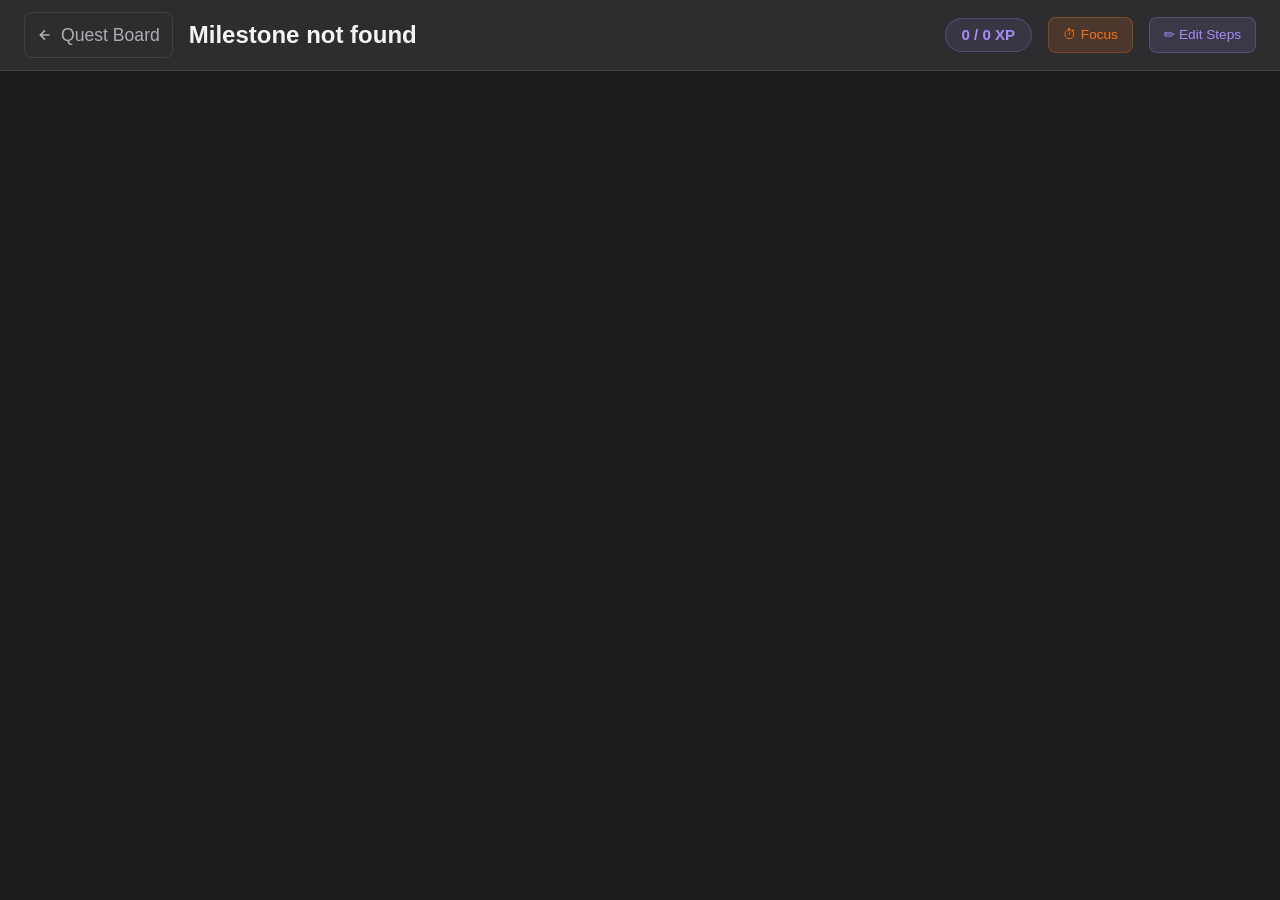
==== commit 1822cee9: "ui: remove XP/countdown header, legend bar, track descriptions; auto-sequence; dependency arrows; du" ====
--- a/detail.html
+++ b/detail.html
@@ -1,5 +1,5 @@
 <!DOCTYPE html>
-<html lang="en" data-theme="dark">
+<html lang="en" data-theme="light">
 <head>
   <meta charset="UTF-8" />
   <meta name="viewport" content="width=device-width, initial-scale=1.0" />
--- a/style.css
+++ b/style.css
@@ -5,13 +5,13 @@
 
 /* ---------- DESIGN TOKENS ---------- */
 :root {
-  /* Type scale */
-  --text-xs:   clamp(0.75rem,  0.7rem + 0.25vw, 0.875rem);
-  --text-sm:   clamp(0.875rem, 0.8rem + 0.35vw, 1rem);
-  --text-base: clamp(1rem,     0.95rem + 0.25vw, 1.125rem);
-  --text-lg:   clamp(1.125rem, 1rem + 0.75vw,   1.5rem);
-  --text-xl:   clamp(1.5rem,   1.2rem + 1.25vw, 2.25rem);
-  --text-2xl:  clamp(2rem,     1.2rem + 2.5vw,  3.5rem);
+  /* Type scale — bumped up across the board */
+  --text-xs:   clamp(0.82rem,  0.78rem + 0.2vw,  0.95rem);
+  --text-sm:   clamp(0.95rem,  0.88rem + 0.35vw, 1.1rem);
+  --text-base: clamp(1.05rem,  1rem + 0.25vw,    1.2rem);
+  --text-lg:   clamp(1.2rem,   1.1rem + 0.5vw,   1.5rem);
+  --text-xl:   clamp(1.5rem,   1.3rem + 1vw,     2.25rem);
+  --text-2xl:  clamp(2rem,     1.4rem + 2.5vw,   3.5rem);
 
   /* Spacing */
   --sp-1: 0.25rem; --sp-2: 0.5rem;  --sp-3: 0.75rem; --sp-4: 1rem;
@@ -48,52 +48,53 @@
   --s-inprogress:  #f59e0b;
   --s-pending:     transparent;
 
-  /* Fonts */
-  --font-display: 'Fredoka', 'Nunito', system-ui, sans-serif;
-  --font-body:    'Plus Jakarta Sans', 'Inter', system-ui, sans-serif;
+  /* Fonts — Helvetica */
+  --font-display: 'Helvetica Neue', Helvetica, Arial, system-ui, sans-serif;
+  --font-body:    'Helvetica Neue', Helvetica, Arial, system-ui, sans-serif;
 
   /* Content widths */
   --w-page: 1320px;
 }
 
-/* ---------- NEON NOIR (dark default) ---------- */
-/* Charcoal bg + thin glowing borders + pastel accents on dark */
-:root, [data-theme="dark"] {
-  --bg:         #16151d;  /* near-black charcoal */
-  --bg-2:       #1c1b26;  /* slightly lighter for header/cards */
-  --surface:    #211f2e;  /* glass card surface */
-  --surface-2:  #2a2840;  /* hover/selected surface */
-  --border:     rgba(255,255,255,0.08);  /* barely-there thin border */
-  --border-glow: rgba(167,139,250,0.25); /* accent glow border */
-  --text:       #f0eeff;  /* warm near-white */
-  --text-muted: #9490c0;  /* soft muted purple-grey */
-  --text-faint: #3e3c5a;  /* very dim */
-  --shadow-sm:  0 1px 4px rgba(0,0,0,0.4);
+/* ---------- LIGHT THEME (default) ---------- */
+:root, [data-theme="light"] {
+  --bg:         #f5f5f7;  /* Apple light grey */
+  --bg-2:       #ffffff;
+  --surface:    #ffffff;
+  --surface-2:  #f0f0f2;
+  --border:     rgba(0,0,0,0.10);
+  --border-glow: rgba(120,80,220,0.25);
+  --text:       #1d1d1f;  /* near-black — Apple body text */
+  --text-muted: #555558;  /* mid grey */
+  --text-faint: #a1a1a6;
+  --shadow-sm:  0 1px 3px rgba(0,0,0,0.10), 0 1px 2px rgba(0,0,0,0.06);
+  --shadow-md:  0 4px 16px rgba(0,0,0,0.10), 0 2px 6px rgba(0,0,0,0.06);
+  --shadow-lg:  0 12px 40px rgba(0,0,0,0.13);
+  --hero-grad:  linear-gradient(135deg, #f5f5f7 0%, #ffffff 100%);
+  --glass:      rgba(255,255,255,0.9);
+  --glass-border: rgba(0,0,0,0.08);
+}
+
+/* ---------- DARK MODE (explicit opt-in) ---------- */
+[data-theme="dark"] {
+  --bg:         #1d1d1f;
+  --bg-2:       #2d2d2f;
+  --surface:    #2d2d2f;
+  --surface-2:  #3a3a3c;
+  --border:     rgba(255,255,255,0.10);
+  --border-glow: rgba(167,139,250,0.3);
+  --text:       #f5f5f7;
+  --text-muted: #aeaeb2;
+  --text-faint: #636366;
+  --shadow-sm:  0 1px 4px rgba(0,0,0,0.5);
   --shadow-md:  0 4px 20px rgba(0,0,0,0.5);
   --shadow-lg:  0 12px 48px rgba(0,0,0,0.6);
-  --hero-grad:  linear-gradient(135deg, #1a1830 0%, #251d42 50%, #1a2535 100%);
-  --glass:      rgba(255,255,255,0.03);
-  --glass-border: rgba(255,255,255,0.07);
-}
-
-/* ---------- LIGHT MODE (Pastel Studio) ---------- */
-[data-theme="light"] {
-  --bg:          #faf9f7;  /* warm off-white */
-  --bg-2:        #ffffff;
-  --surface:     #ffffff;
-  --surface-2:   #f5f3f0;
-  --border:      rgba(0,0,0,0.08);
-  --border-glow: rgba(167,139,250,0.3);
-  --text:        #1c1a2e;
-  --text-muted:  #6b6690;
-  --text-faint:  #c4c2d8;
-  --shadow-sm:   0 1px 3px rgba(60,50,120,0.07);
-  --shadow-md:   0 4px 16px rgba(60,50,120,0.10);
-  --shadow-lg:   0 12px 40px rgba(60,50,120,0.14);
-  --hero-grad:   linear-gradient(135deg, #e8e4f7 0%, #f0e8ff 50%, #e4f0f8 100%);
-  --glass:       rgba(255,255,255,0.7);
-  --glass-border: rgba(0,0,0,0.06);
-}
+  --hero-grad:  linear-gradient(135deg, #1d1d1f 0%, #2d2d2f 100%);
+  --glass:      rgba(255,255,255,0.04);
+  --glass-border: rgba(255,255,255,0.08);
+}
+
+
 
 /* ---------- BASE RESET ---------- */
 *, *::before, *::after { box-sizing: border-box; margin: 0; padding: 0; }
@@ -133,19 +134,20 @@
   position: sticky;
   top: 0;
   z-index: 100;
-  background: var(--bg-2);
+  background: rgba(var(--bg-rgb, 29,29,32), 0.85);
+  background: color-mix(in srgb, var(--bg) 85%, transparent);
   border-bottom: 1px solid var(--border);
-  backdrop-filter: blur(12px);
-  -webkit-backdrop-filter: blur(12px);
+  backdrop-filter: blur(20px) saturate(1.8);
+  -webkit-backdrop-filter: blur(20px) saturate(1.8);
 }
 .header-inner {
   max-width: var(--w-page);
   margin: 0 auto;
-  padding: var(--sp-3) var(--sp-6);
-  display: flex;
-  align-items: center;
-  justify-content: space-between;
+  padding: var(--sp-2) var(--sp-6);
+  display: flex;
+  align-items: center;
   gap: var(--sp-4);
+  min-height: 52px;
 }
 .logo-area {
   display: flex;
